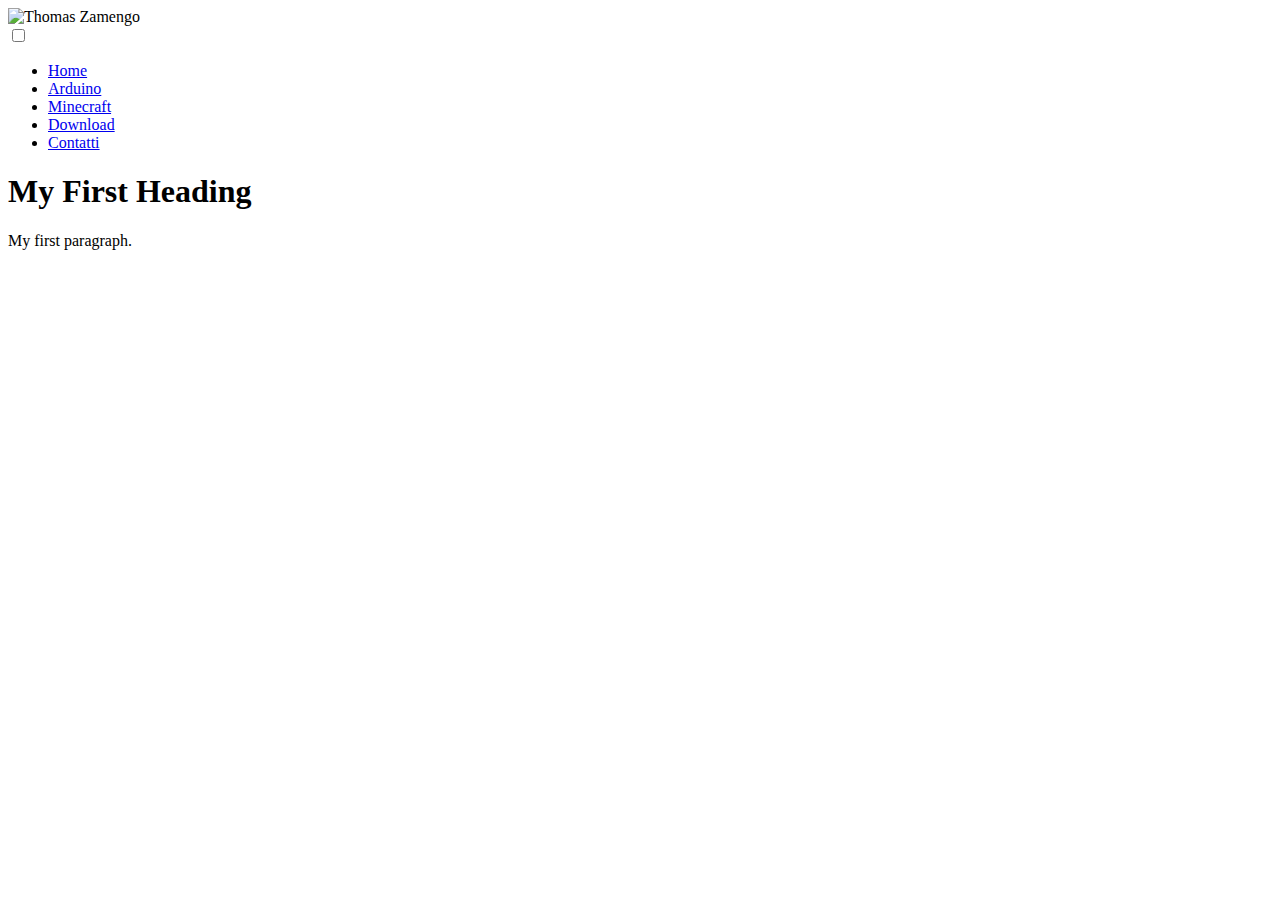
==== Arduino/index.html @ 7f8d3f78 "Update index.html" ====
<!DOCTYPE html>
<html lang="en" dir="ltr">
    <head>
        <meta charset="UTF-8">
        <meta name="descriprion" content="Thomas puzza se non decide che descrizione dar a sto cazzo di sito ">
        <meta name="keywords" content="Thomas Zamengo">
        <meta name="author" content="Salvatore Ismeno,Thomas Zamengo">
        <meta name="viewport" content="widht=device-widht, initial-scale=1">
        <meta name="theme-color" content="#282828">
        <link rel="icon" href="favicon.ico">
        <Title>Thomas Zamengo</Title>
       
       
    
    <meta charset="utf-8">
    <!-- Somehow I got an error, so I comment the title, just uncomment to show -->
    <!-- <title>Responsive Navigation Menu</title> -->
    <link rel="stylesheet" href="../css/style.css">
    <script src="https://kit.fontawesome.com/a076d05399.js"></script>
    <meta name="viewport" content="width=device-width, initial-scale=1.0">



    </head>
<body>
    <nav>
        <div class="logo">
            <img src="images/logo.png" align='left' />
     Thomas Zamengo</div>
  <input type="checkbox" id="click">
        <label for="click" class="menu-btn">
          <i class="fas fa-bars"></i>
        </label>
        <ul>
  <li><a class="active" href="#">Home</a></li>
  <li><a href="/Arduino">Arduino</a></li>
  <li><a href="/Minecraft">Minecraft</a></li>
  <li><a href="/Download">Download</a></li>
  <li><a href="/Contatti">Contatti</a></li>
  </ul>
  </nav>
  
<div>
<p><h1>My First Heading</h1></p>
<p>My first paragraph.</p>
</div>
</body>
</html>
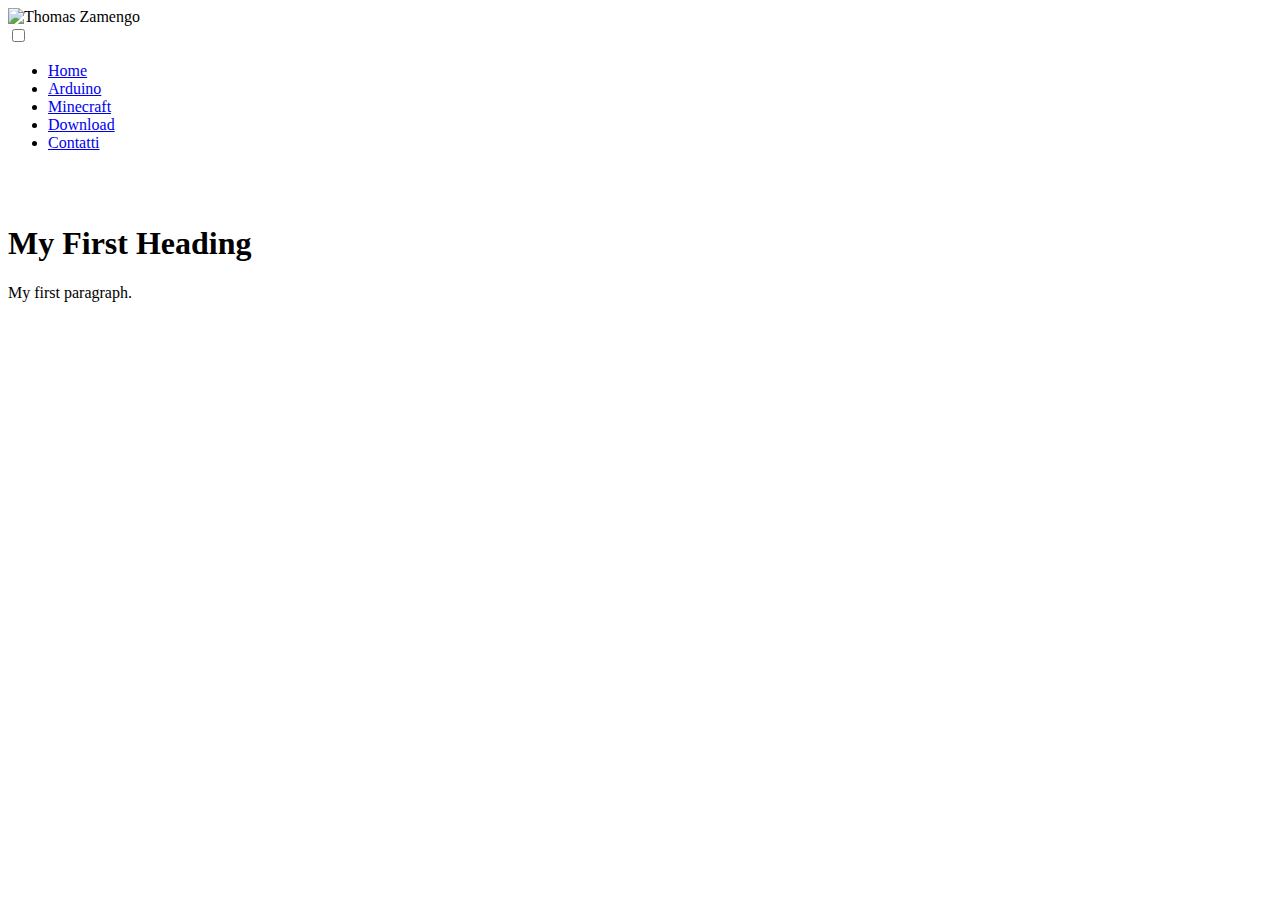
==== commit f7ef9970: "site" ====
--- a/Arduino/index.html
+++ b/Arduino/index.html
@@ -7,7 +7,7 @@
         <meta name="author" content="Salvatore Ismeno,Thomas Zamengo">
         <meta name="viewport" content="widht=device-widht, initial-scale=1">
         <meta name="theme-color" content="#282828">
-        <link rel="icon" href="favicon.ico">
+        <link rel="icon" href="../favicon.ico">
         <Title>Thomas Zamengo</Title>
        
        
@@ -25,21 +25,21 @@
 <body>
     <nav>
         <div class="logo">
-            <img src="images/logo.png" align='left' />
+            <img src="../images/logo.png" align='left' />
      Thomas Zamengo</div>
   <input type="checkbox" id="click">
         <label for="click" class="menu-btn">
           <i class="fas fa-bars"></i>
         </label>
         <ul>
-  <li><a class="active" href="#">Home</a></li>
-  <li><a href="/Arduino">Arduino</a></li>
-  <li><a href="/Minecraft">Minecraft</a></li>
-  <li><a href="/Download">Download</a></li>
-  <li><a href="/Contatti">Contatti</a></li>
+  <li><a href="../index.html">Home</a></li>
+  <li><a class="active" href="../Arduino">Arduino</a></li>
+  <li><a href="../Minecraft">Minecraft</a></li>
+  <li><a href="../Download">Download</a></li>
+  <li><a href="../Contatti">Contatti</a></li>
   </ul>
   </nav>
-  
+  <br /><br />
 <div>
 <p><h1>My First Heading</h1></p>
 <p>My first paragraph.</p>
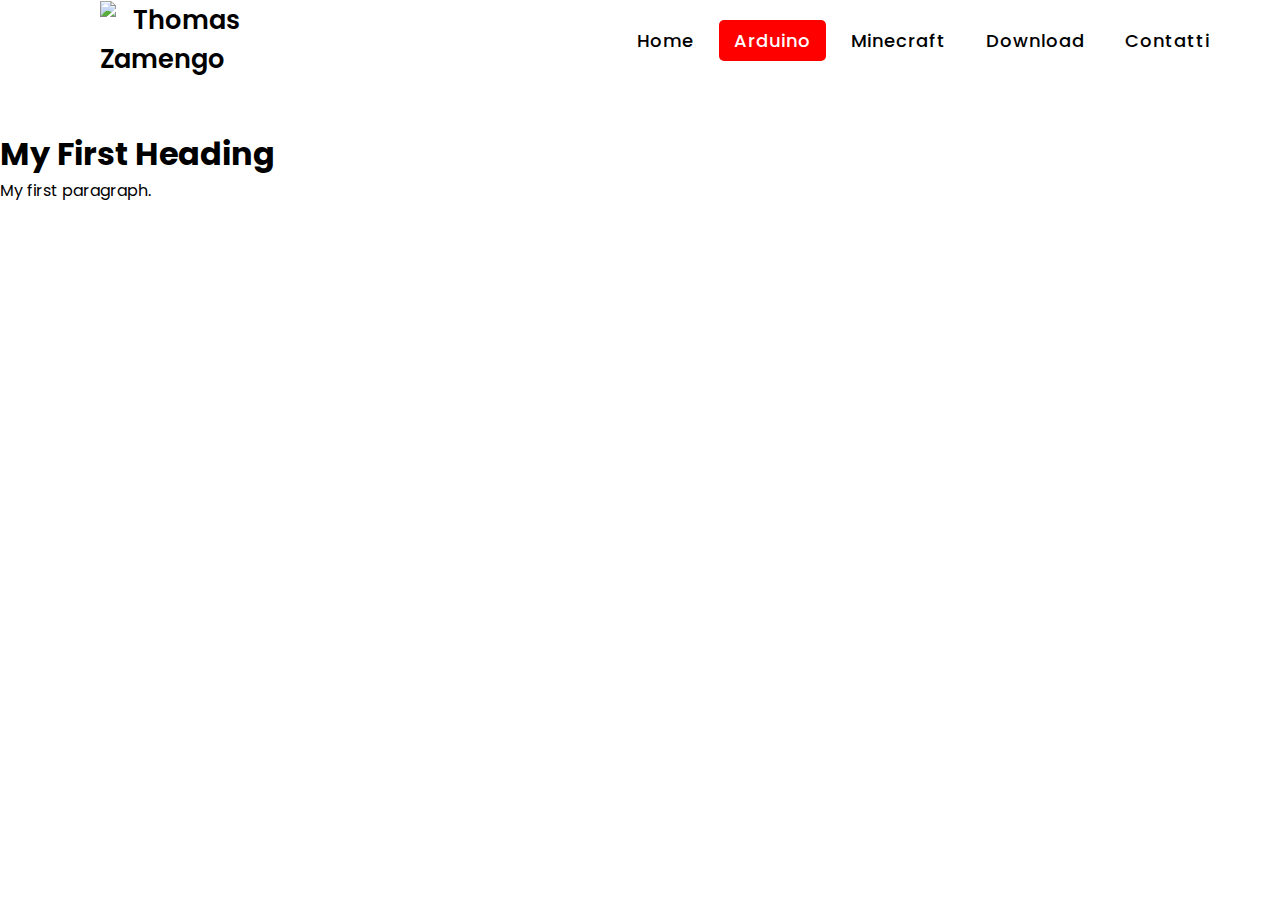
==== commit 6132db47: "site" ====
--- a/Arduino/index.html
+++ b/Arduino/index.html
@@ -25,7 +25,7 @@
 <body>
     <nav>
         <div class="logo">
-            <img src="../images/logo.png" align='left' />
+            <img src="../images/logo.png" align='left' width="13%" height="auto"/>
      Thomas Zamengo</div>
   <input type="checkbox" id="click">
         <label for="click" class="menu-btn">
@@ -40,7 +40,7 @@
   </ul>
   </nav>
   <br /><br />
-<div>
+  <space widht="1000"  type="vertical" height="1000" align="left"></space>
 <p><h1>My First Heading</h1></p>
 <p>My first paragraph.</p>
 </div>
--- a/css/style.css
+++ b/css/style.css
@@ -0,0 +1,131 @@
+@import url('https://fonts.googleapis.com/css?family=Poppins:400,500,600,700&display=swap');
+*{
+  margin: 0;
+  padding: 0;
+  box-sizing: border-box;
+  font-family: 'Poppins', sans-serif;
+} 
+nav{
+  display: flex;
+  height: 80px;
+  width: 100%;
+  background: #1b1b1b00;
+  align-items: center;
+  justify-content: space-between;
+  padding: 0 50px 0 100px;
+  flex-wrap: wrap;
+}
+nav .logo{
+  
+  color: rgb(0, 0, 0);
+  font-size: 35px;
+  font-weight: 600;
+  font-size: 2vw;
+  
+}
+nav ul{
+  display: flex;
+  flex-wrap: wrap;
+  list-style: none;
+}
+nav ul li{
+  margin: 0 5px;
+}
+nav ul li a{
+  color: #000000;
+  text-decoration: none;
+  font-size: 18px;
+  font-weight: 500;
+  padding: 8px 15px;
+  border-radius: 5px;
+  letter-spacing: 1px;
+  transition: all 0.3s ease;
+}
+nav ul li a.active,
+nav ul li a:hover{
+  color: rgb(255, 255, 255);
+  background: rgb(255, 0, 0);
+}
+nav .menu-btn i{
+  color: rgb(0, 0, 0);
+  font-size: 22px;
+  cursor: pointer;
+  display: none;
+}
+input[type="checkbox"]{
+  display: none;
+}
+@media (max-width: 1000px){
+  nav{
+    padding: 0 40px 0 50px;
+  }
+}
+@media (max-width: 920px) {
+  nav .menu-btn i{
+    display: block;
+  }
+  #click:checked ~ .menu-btn i:before{
+    content: "\f00d";
+  }
+  nav ul{
+    position: fixed;
+    top: 120px;
+    left: -100%;
+    background: rgba(255, 255, 255, 0.719);
+    height: 100vh;
+    width: 100%;
+    text-align: center;
+    display: block;
+    transition: all 0.3s ease;
+  
+    
+  }
+  #click:checked ~ ul{
+    left: 0;
+  }
+  nav ul li{
+    width: 100%;
+    margin: 40px 0;
+  }
+  nav ul li a{
+    width: 100%;
+    margin-left: -100%;
+    display: block;
+    font-size: 20px;
+    transition: 0.6s cubic-bezier(0.68, -0.55, 0.265, 1.55);
+  }
+  #click:checked ~ ul li a{
+    margin-left: 0px;
+  }
+  nav ul li a.active{
+    background: red;
+    color: rgb(255, 255, 255);
+    height: 50px;
+    width: 100%;
+    text-align: center;
+    display: block;
+
+    position: fixed;
+    top: 80px;
+    
+    transition: all 0.3s ease;
+    
+    font-weight: 700;
+  }
+}
+.content{
+  position: absolute;
+  top: 60%;
+  left: 50%;
+  transform: translate(-50%, -50%);
+  text-align: center;
+  z-index: -1;
+  width: 100%;
+  padding: 0 30px;
+  color: #1b1b1b;
+  
+}
+.content div{
+  font-size: 40px;
+  font-weight: 700;
+}
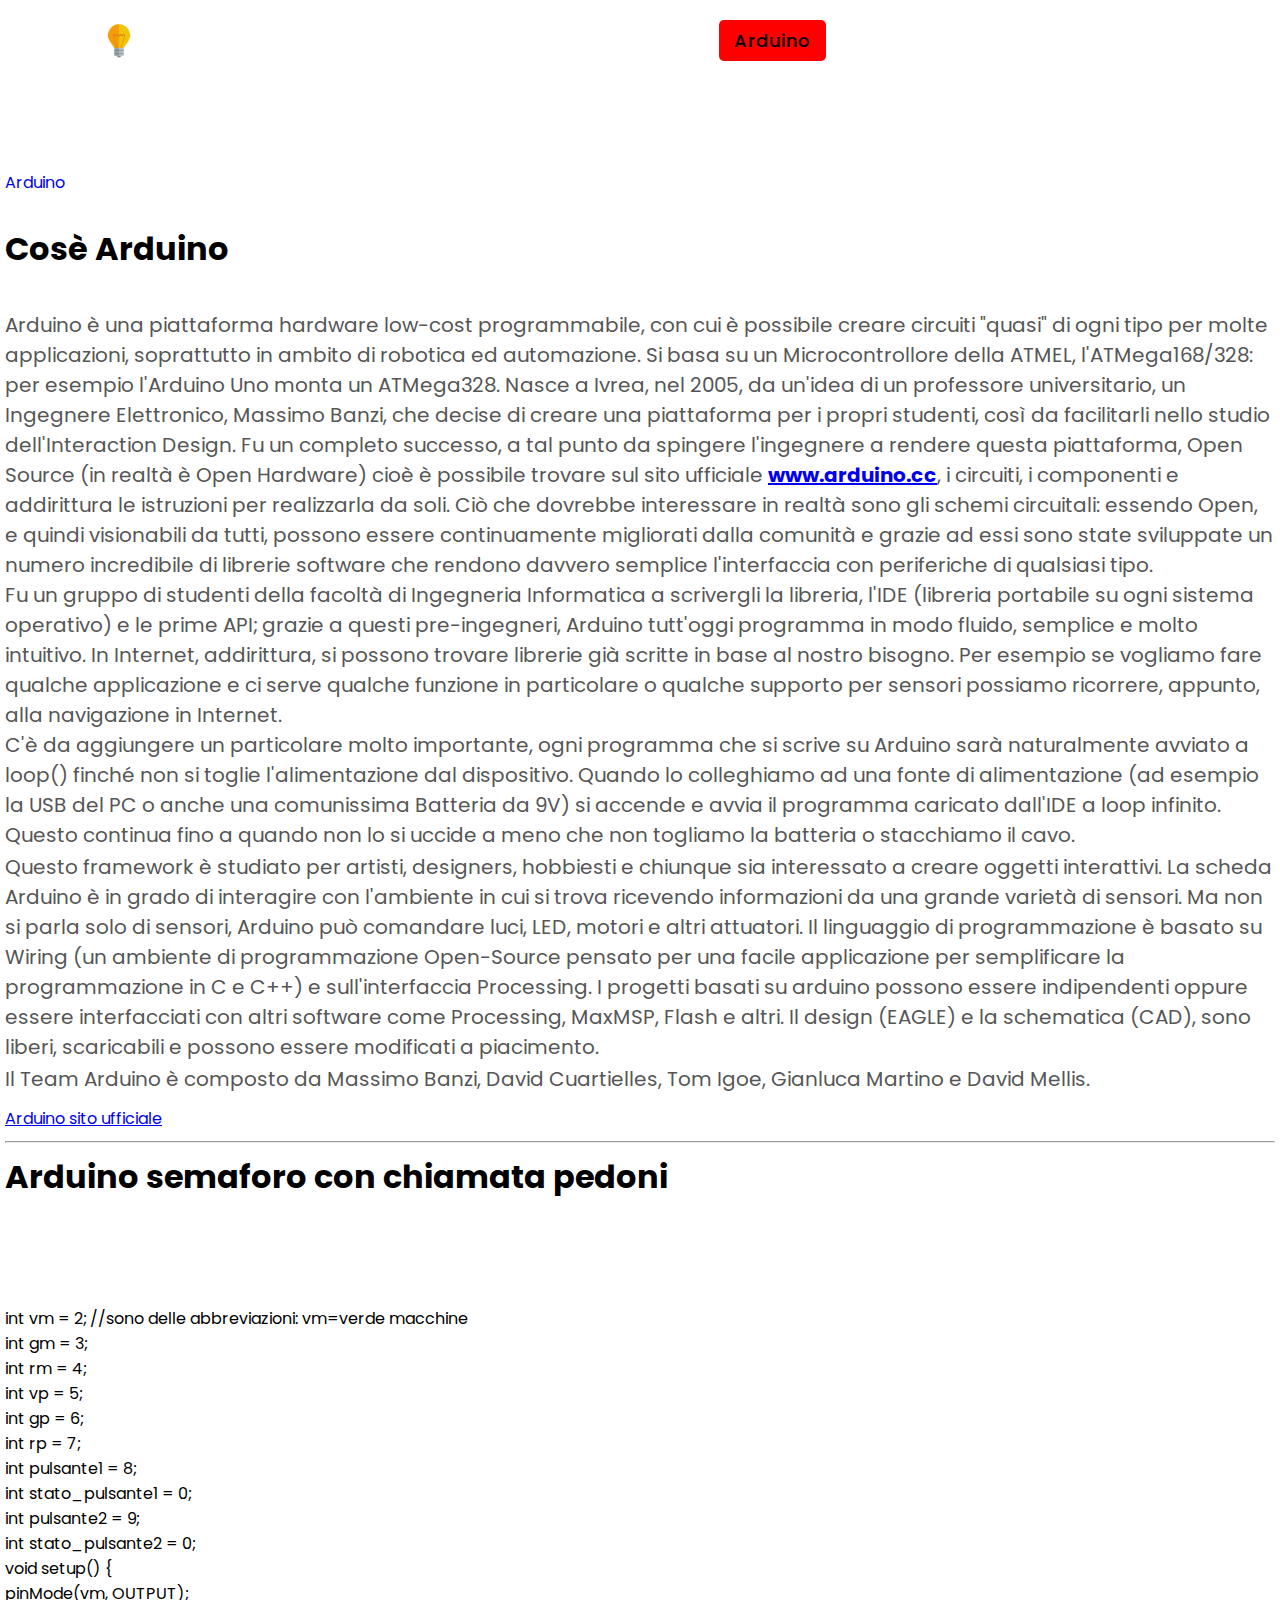
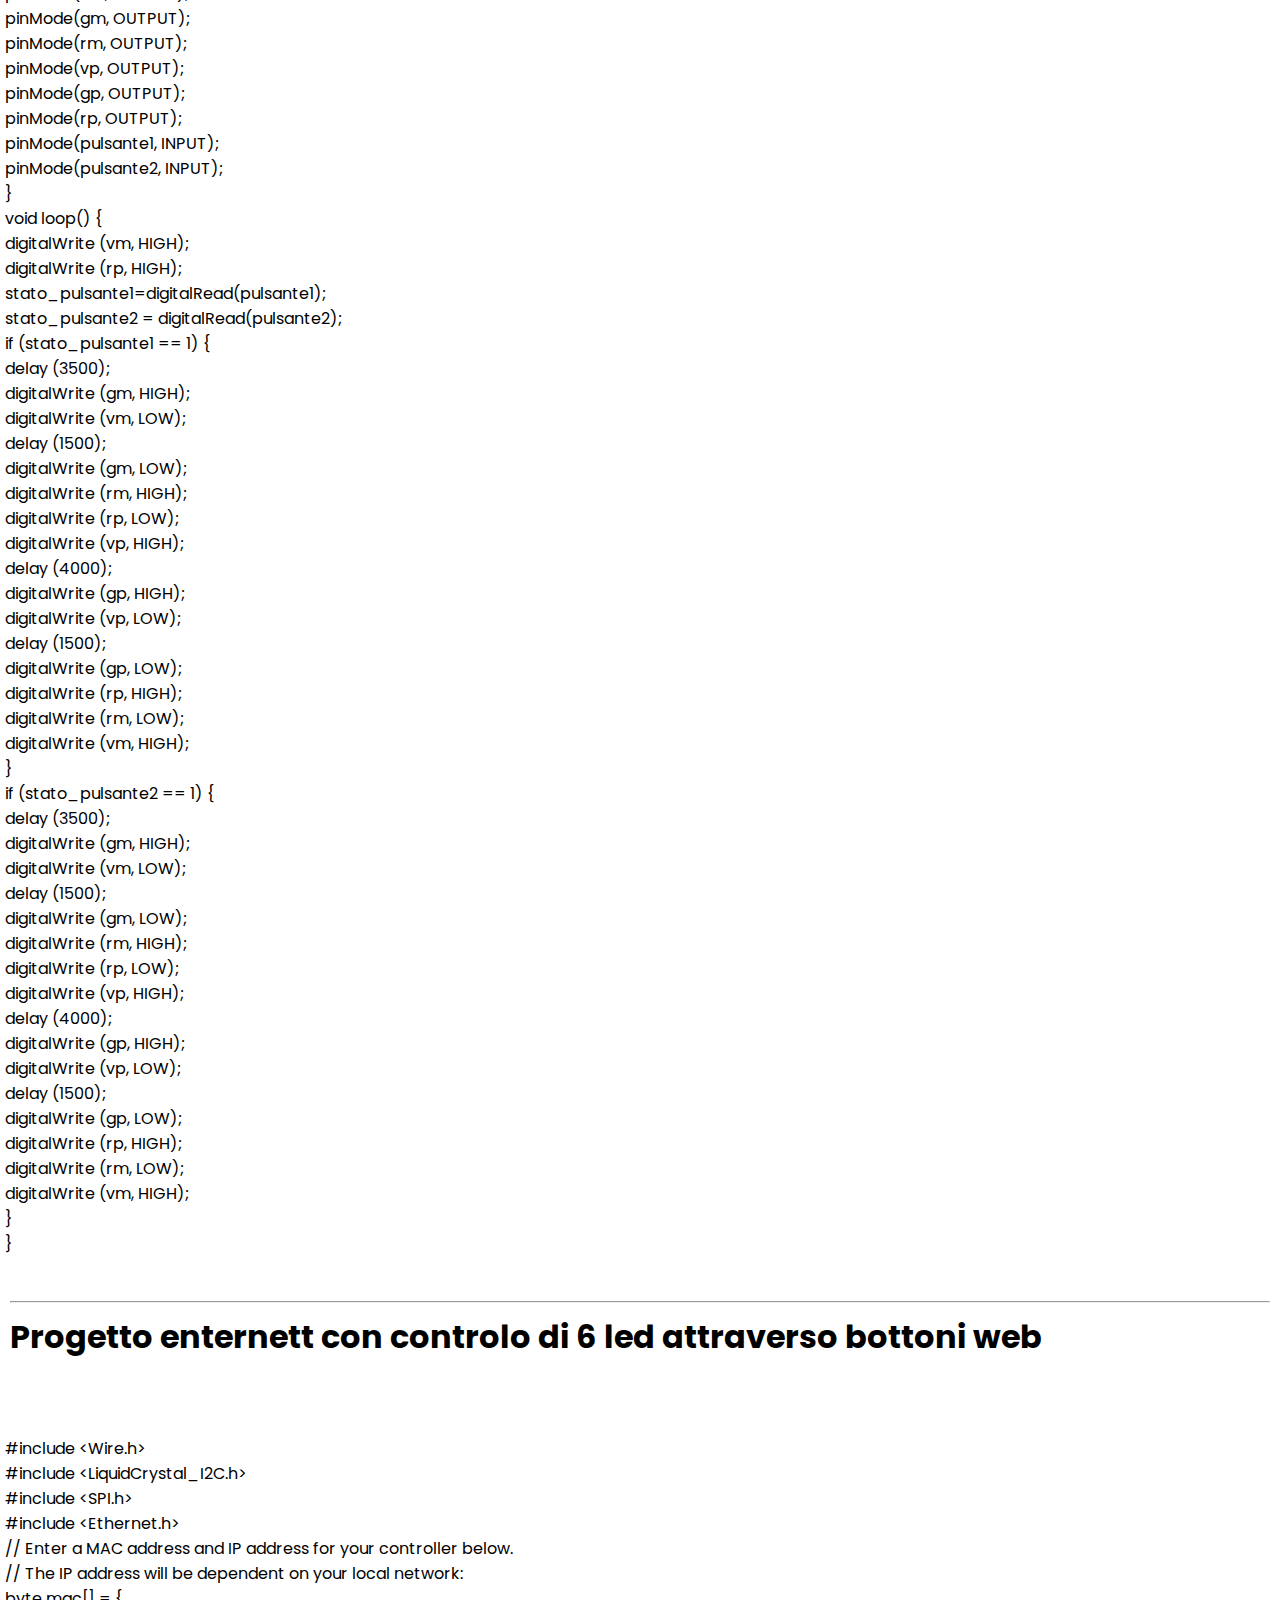
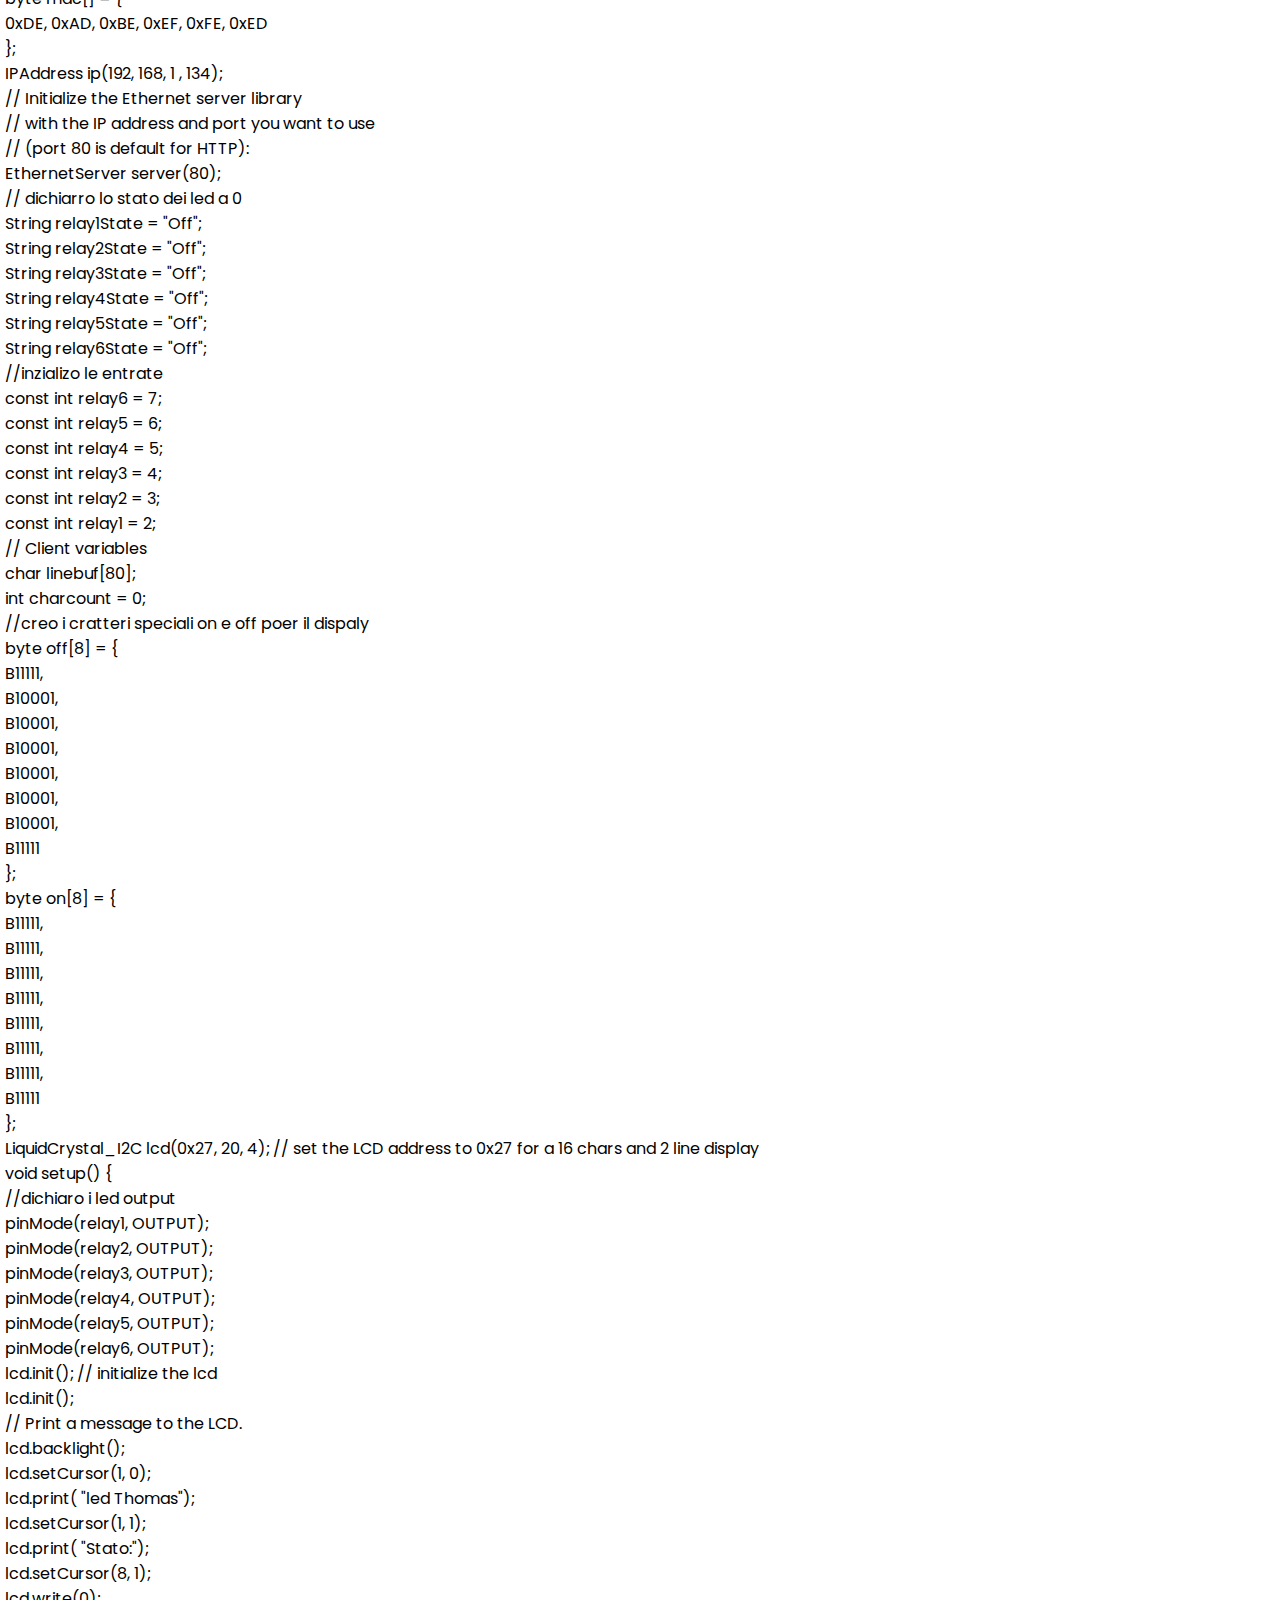
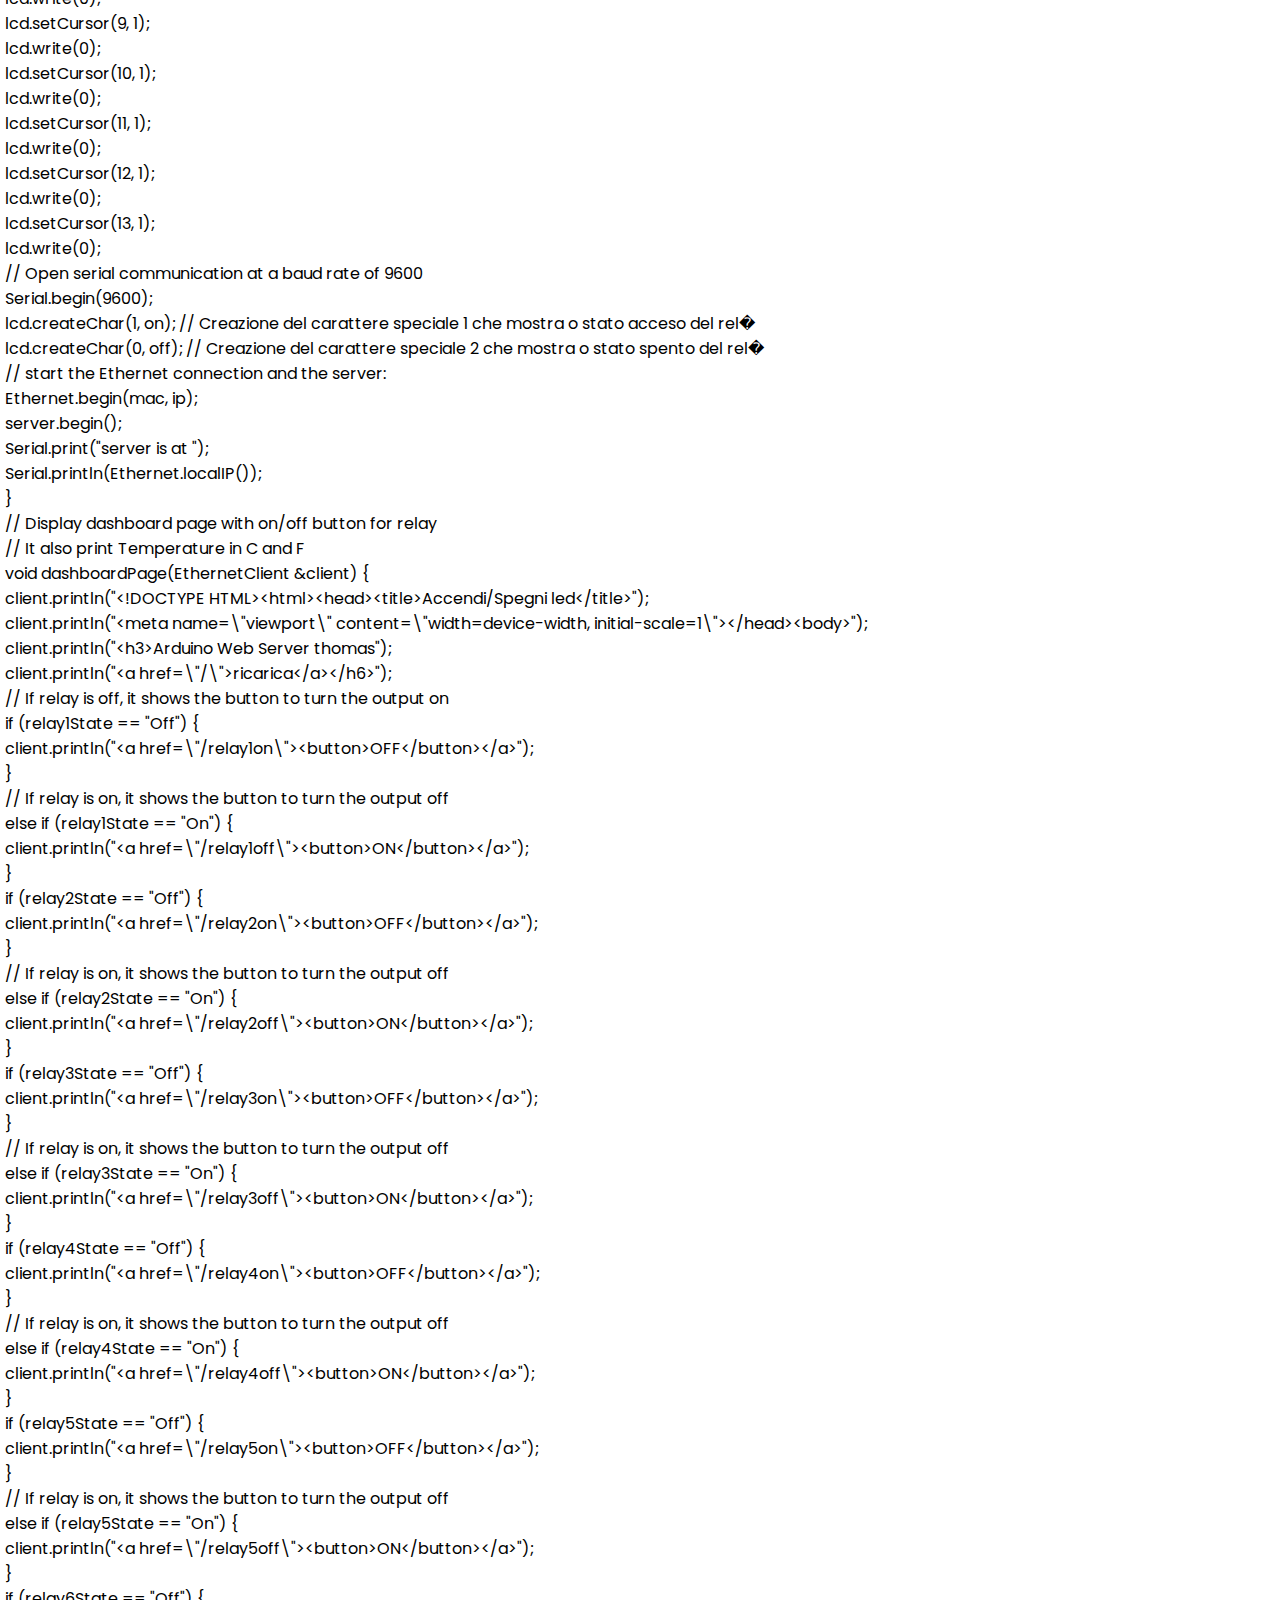
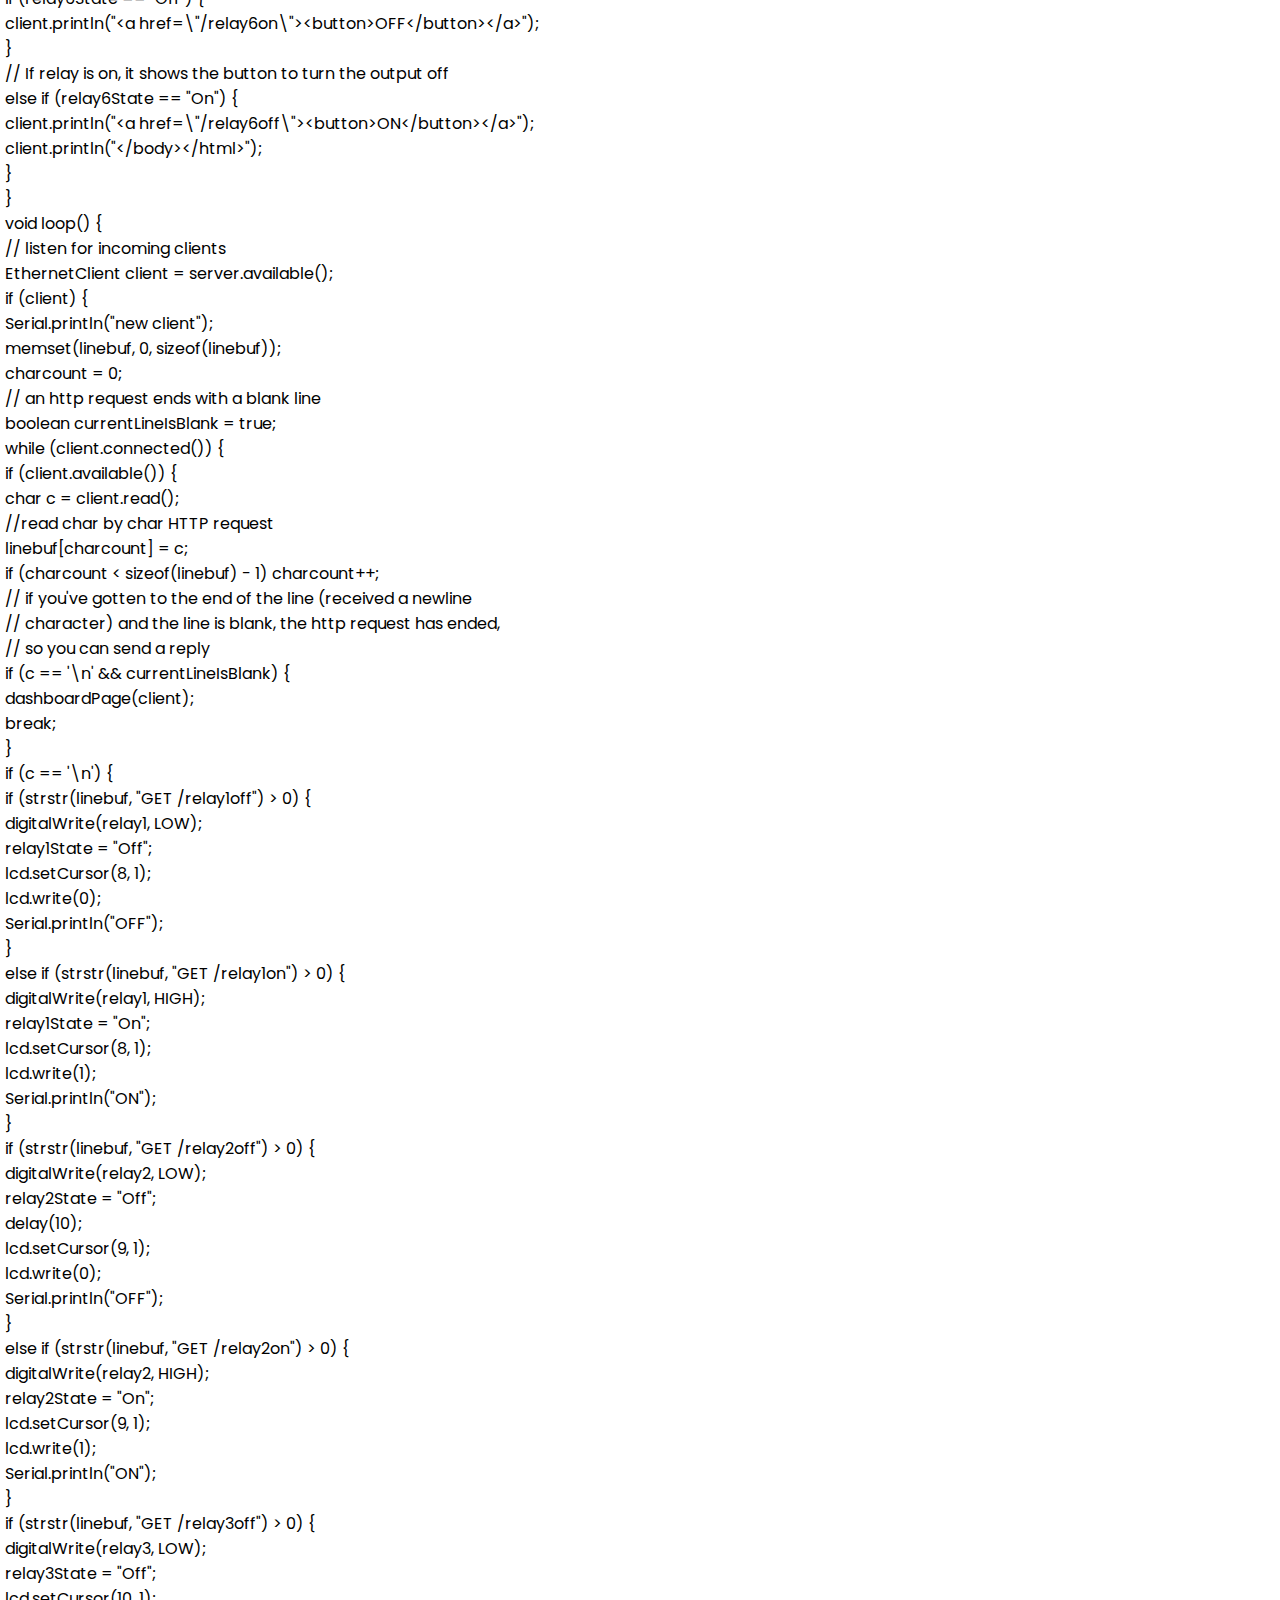
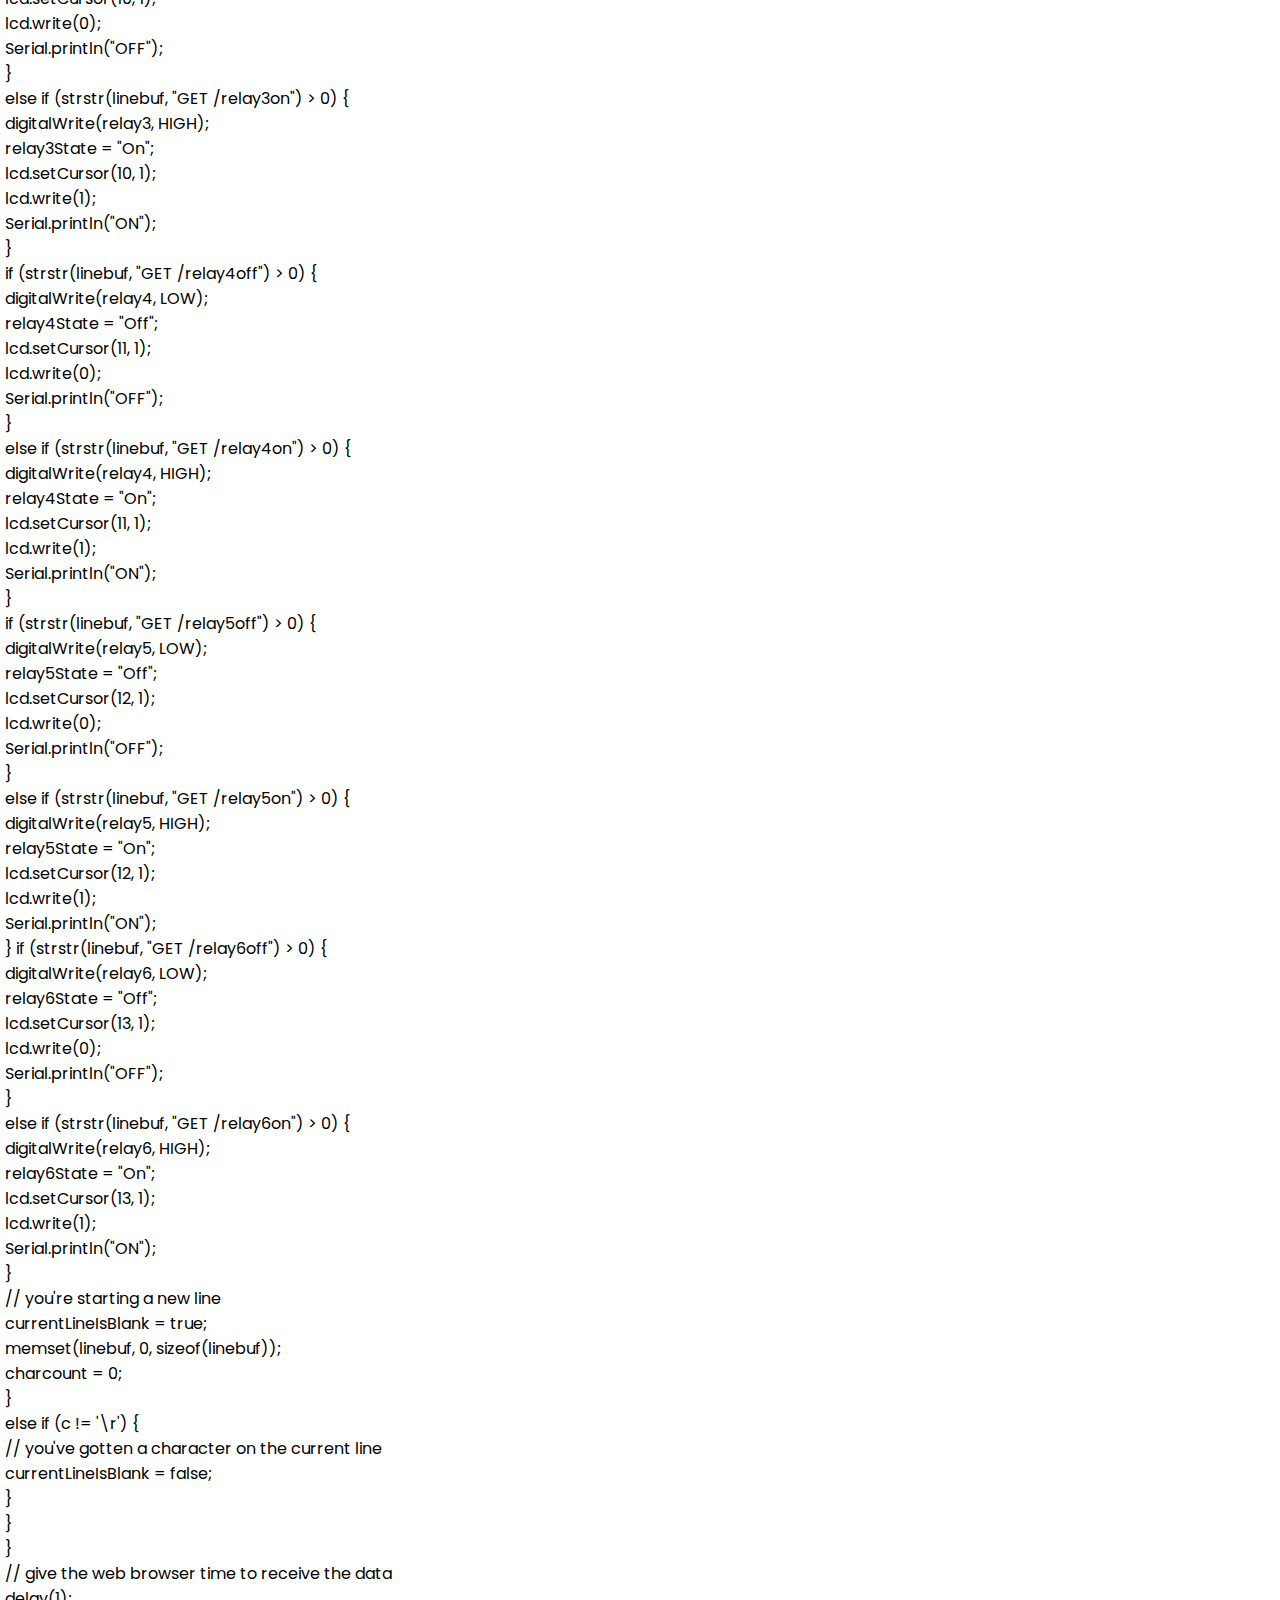
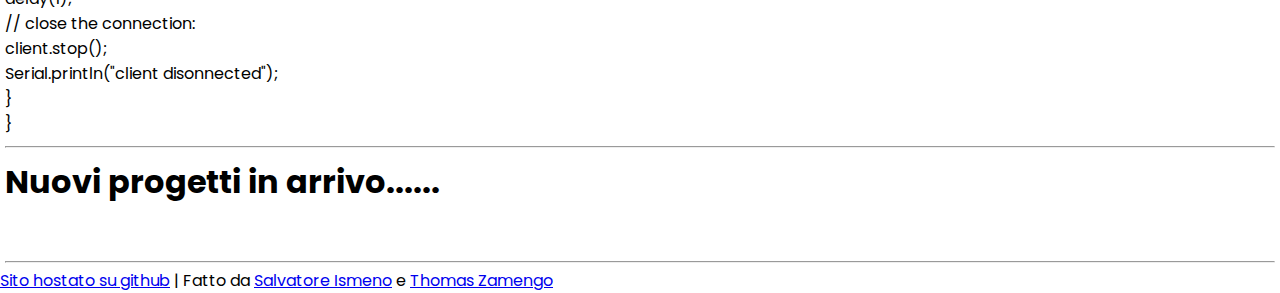
==== commit 16fc6b3b: "site" ====
--- a/Arduino/index.html
+++ b/Arduino/index.html
@@ -2,8 +2,8 @@
 <html lang="en" dir="ltr">
     <head>
         <meta charset="UTF-8">
-        <meta name="descriprion" content="Thomas puzza se non decide che descrizione dar a sto cazzo di sito ">
-        <meta name="keywords" content="Thomas Zamengo">
+        <meta name="descriprion" content="Thomas puzza se non decide che descrizione dar a sto cazzo di sito">
+        <meta name="keywords" content="Thomas Zamengo,Thomas05,thomas-05,thomaszamengo,Salvatore Ismeno">
         <meta name="author" content="Salvatore Ismeno,Thomas Zamengo">
         <meta name="viewport" content="widht=device-widht, initial-scale=1">
         <meta name="theme-color" content="#282828">
@@ -15,15 +15,386 @@
     <meta charset="utf-8">
     <!-- Somehow I got an error, so I comment the title, just uncomment to show -->
     <!-- <title>Responsive Navigation Menu</title> -->
-    <link rel="stylesheet" href="../css/style.css">
+    <link rel="stylesheet" href="css/style.css">
     <script src="https://kit.fontawesome.com/a076d05399.js"></script>
     <meta name="viewport" content="width=device-width, initial-scale=1.0">
 
 
 
-    </head>
+
+    <!--jimdo start-->
+
+    <meta charset="utf-8"/>
+   <meta name="viewport" content="width=device-width, initial-scale=1"/>
+<meta http-equiv="X-UA-Compatible" content="IE=edge"/>
+<meta name="description" content=""/>
+<meta name="robots" content="index, follow, archive"/>
+<meta property="st:section" content=""/>
+<meta name="twitter:title" content="Cosè Arduino"/>
+<meta name="twitter:description" content="Arduino è una piattaforma hardware low-cost programmabile, con cui è possibile creare circuiti &quot;quasi&quot; di ogni tipo per molte applicazioni, soprattutto in ambito di robotica ed automazione. Si basa su un Microcontrollore della ATMEL, l'ATMega168/328: per esempio l'Arduino Uno monta un ATMega328. Nasce a Ivrea, nel 2005, da un'idea di un professore universitario, un Ingegnere Elettronico, Massimo Banzi, che decise di creare una piattaforma per i propri studenti, così da facilitarli nello studio dell'Interaction Design. Fu un completo successo, a tal punto da spingere l'ingegnere a rendere questa piattaforma, Open Source (in realtà è Open Hardware) cioè è possibile trovare sul sito ufficiale www.arduino.cc, i circuiti, i componenti e addirittura le istruzioni per realizzarla da soli. Ciò che dovrebbe interessare in realtà sono gli schemi circuitali: essendo Open, e quindi visionabili da tutti, possono essere continuamente migliorati dalla comunità e grazie ad essi sono state sviluppate un numero incredibile di librerie software che rendono davvero semplice l'interfaccia con periferiche di qualsiasi tipo. Fu un gruppo di studenti della facoltà di Ingegneria Informatica a scrivergli la libreria, l'IDE (libreria portabile su ogni sistema operativo) e le prime API; grazie a questi pre-ingegneri, Arduino tutt'oggi programma in modo fluido, semplice e molto intuitivo. In Internet, addirittura, si possono trovare librerie già scritte in base al nostro bisogno. Per esempio se vogliamo fare qualche applicazione e ci serve qualche funzione in particolare o qualche supporto per sensori possiamo ricorrere, appunto, alla navigazione in Internet. C'è da aggiungere un particolare molto importante, ogni programma che si scrive su Arduino sarà naturalmente avviato a loop() finché non si toglie l'alimentazione dal dispositivo. Quando lo colleghiamo ad una fonte di alimentazione (ad esempio la USB del PC o anche una comunissima Batteria da 9V) si accende e avvia il programma caricato dall'IDE a loop infinito. Questo continua fino a quando non lo si uccide a meno che non togliamo la batteria o stacchiamo il cavo. Questo framework è studiato per artisti, designers, hobbiesti e chiunque sia interessato a creare oggetti interattivi. La scheda Arduino è in grado di interagire con l'ambiente in cui si trova ricevendo informazioni da una grande varietà di sensori. Ma non si parla solo di sensori, Arduino può comandare luci, LED, motori e altri attuatori. Il linguaggio di programmazione è basato su Wiring (un ambiente di programmazione Open-Source pensato per una facile applicazione per semplificare la programmazione in C e C++) e sull'interfaccia Processing. I progetti basati su arduino possono essere indipendenti oppure essere interfacciati con altri software come Processing, MaxMSP, Flash e altri. Il design (EAGLE) e la schematica (CAD), sono liberi, scaricabili e possono essere modificati a piacimento. Il Team Arduino è composto da Massimo Banzi, David Cuartielles, Tom Igoe, Gianluca Martino e David Mellis."/>
+<meta name="twitter:card" content="summary_large_image"/>
+<meta property="og:title" content="Cosè Arduino"/>
+<meta property="og:description" content="Arduino è una piattaforma hardware low-cost programmabile, con cui è possibile creare circuiti &quot;quasi&quot; di ogni tipo per molte applicazioni, soprattutto in ambito di robotica ed automazione. Si basa su un Microcontrollore della ATMEL, l'ATMega168/328: per esempio l'Arduino Uno monta un ATMega328. Nasce a Ivrea, nel 2005, da un'idea di un professore universitario, un Ingegnere Elettronico, Massimo Banzi, che decise di creare una piattaforma per i propri studenti, così da facilitarli nello studio dell'Interaction Design. Fu un completo successo, a tal punto da spingere l'ingegnere a rendere questa piattaforma, Open Source (in realtà è Open Hardware) cioè è possibile trovare sul sito ufficiale www.arduino.cc, i circuiti, i componenti e addirittura le istruzioni per realizzarla da soli. Ciò che dovrebbe interessare in realtà sono gli schemi circuitali: essendo Open, e quindi visionabili da tutti, possono essere continuamente migliorati dalla comunità e grazie ad essi sono state sviluppate un numero incredibile di librerie software che rendono davvero semplice l'interfaccia con periferiche di qualsiasi tipo. Fu un gruppo di studenti della facoltà di Ingegneria Informatica a scrivergli la libreria, l'IDE (libreria portabile su ogni sistema operativo) e le prime API; grazie a questi pre-ingegneri, Arduino tutt'oggi programma in modo fluido, semplice e molto intuitivo. In Internet, addirittura, si possono trovare librerie già scritte in base al nostro bisogno. Per esempio se vogliamo fare qualche applicazione e ci serve qualche funzione in particolare o qualche supporto per sensori possiamo ricorrere, appunto, alla navigazione in Internet. C'è da aggiungere un particolare molto importante, ogni programma che si scrive su Arduino sarà naturalmente avviato a loop() finché non si toglie l'alimentazione dal dispositivo. Quando lo colleghiamo ad una fonte di alimentazione (ad esempio la USB del PC o anche una comunissima Batteria da 9V) si accende e avvia il programma caricato dall'IDE a loop infinito. Questo continua fino a quando non lo si uccide a meno che non togliamo la batteria o stacchiamo il cavo. Questo framework è studiato per artisti, designers, hobbiesti e chiunque sia interessato a creare oggetti interattivi. La scheda Arduino è in grado di interagire con l'ambiente in cui si trova ricevendo informazioni da una grande varietà di sensori. Ma non si parla solo di sensori, Arduino può comandare luci, LED, motori e altri attuatori. Il linguaggio di programmazione è basato su Wiring (un ambiente di programmazione Open-Source pensato per una facile applicazione per semplificare la programmazione in C e C++) e sull'interfaccia Processing. I progetti basati su arduino possono essere indipendenti oppure essere interfacciati con altri software come Processing, MaxMSP, Flash e altri. Il design (EAGLE) e la schematica (CAD), sono liberi, scaricabili e possono essere modificati a piacimento. Il Team Arduino è composto da Massimo Banzi, David Cuartielles, Tom Igoe, Gianluca Martino e David Mellis."/>
+<meta property="og:type" content="website"/>
+<meta property="og:locale" content="it_IT"/>
+<meta property="og:site_name" content="Benvenuti su thomas-05!"/>
+
+
+        <script src="https://assets.jimstatic.com/ckies.js.2f2ba40710ea5042aa2f.js"></script>
+
+        <script src="https://assets.jimstatic.com/cookieControl.js.8402eb3cce1955d899d4.js"></script>
+    <script>window.CookieControlSet.setToNormal();</script>
+
+    <style>html,body{margin:0}.hidden{display:none}.n{padding:5px}#cc-website-title a {text-decoration: none}.cc-m-image-align-1{text-align:left}.cc-m-image-align-2{text-align:right}.cc-m-image-align-3{text-align:center}</style>
+
+        <link href="https://u.jimcdn.com/cms/o/sc742bc79ebc34cc6/layout/dm_886d243fdb0a73f0de7d0b56215172d9/css/layout.css?t=1552930221" rel="stylesheet" type="text/css" id="jimdo_layout_css"/>
+<script>     /* <![CDATA[ */     /*!  loadCss [c]2014 @scottjehl, Filament Group, Inc.  Licensed MIT */     window.loadCSS = window.loadCss = function(e,n,t){var r,l=window.document,a=l.createElement("link");if(n)r=n;else{var i=(l.body||l.getElementsByTagName("head")[0]).childNodes;r=i[i.length-1]}var o=l.styleSheets;a.rel="stylesheet",a.href=e,a.media="only x",r.parentNode.insertBefore(a,n?r:r.nextSibling);var d=function(e){for(var n=a.href,t=o.length;t--;)if(o[t].href===n)return e.call(a);setTimeout(function(){d(e)})};return a.onloadcssdefined=d,d(function(){a.media=t||"all"}),a};     window.onloadCSS = function(n,o){n.onload=function(){n.onload=null,o&&o.call(n)},"isApplicationInstalled"in navigator&&"onloadcssdefined"in n&&n.onloadcssdefined(o)}     /* ]]> */ </script>     <script>
+// <![CDATA[
+onloadCSS(loadCss('https://assets.jimstatic.com/web.css.ec74bcad89a485bd6a5639535a46c0ba.css') , function() {
+    this.id = 'jimdo_web_css';
+});
+// ]]>
+</script>
+<link href="https://assets.jimstatic.com/web.css.ec74bcad89a485bd6a5639535a46c0ba.css" rel="preload" as="style"/>
+<noscript>
+<link href="https://assets.jimstatic.com/web.css.ec74bcad89a485bd6a5639535a46c0ba.css" rel="stylesheet"/>
+</noscript>
+    <script>
+    //<![CDATA[
+        var jimdoData = {"isTestserver":false,"isLcJimdoCom":false,"isJimdoHelpCenter":false,"isProtectedPage":false,"cstok":"","cacheJsKey":"7e58bd51bfa77569a522fdbdde45cb1546a2d064","cacheCssKey":"7e58bd51bfa77569a522fdbdde45cb1546a2d064","cdnUrl":"https:\/\/assets.jimstatic.com\/","minUrl":"https:\/\/assets.jimstatic.com\/app\/cdn\/min\/file\/","authUrl":"https:\/\/a.jimdo.com\/","webPath":"https:\/\/thomas-05.jimdofree.com\/","appUrl":"https:\/\/a.jimdo.com\/","cmsLanguage":"it_IT","isFreePackage":true,"mobile":false,"isDevkitTemplateUsed":true,"isTemplateResponsive":true,"websiteId":"sc742bc79ebc34cc6","pageId":1417276156,"packageId":1,"shop":{"deliveryTimeTexts":{"1":"consegna in 1-3 giorni ","2":"consegna in 3-5 giorni ","3":"consegna in 5-8 "},"checkoutButtonText":"alla cassa","isReady":false,"currencyFormat":{"pattern":"#,##0.00 \u00a4","convertedPattern":"#,##0.00 $","symbols":{"GROUPING_SEPARATOR":".","DECIMAL_SEPARATOR":",","CURRENCY_SYMBOL":"\u20ac"}},"currencyLocale":"de_DE"},"tr":{"gmap":{"searchNotFound":"L'indirizzo inserito non \u00e8 stato trovato.","routeNotFound":"Non \u00e8 stato possibile calcolare l'itinerario. Forse l'indirizzo di inizio \u00e8 impreciso o troppo lontano dalla meta."},"shop":{"checkoutSubmit":{"next":"Prosegui","wait":"Attendere"},"paypalError":"\u00c8 subentrato un errore. Per favore, riprova!","cartBar":"Carrello ","maintenance":"Questo servizio non \u00e8 al momento raggiungibile. Riprova pi\u00f9 tardi.","addToCartOverlay":{"productInsertedText":"L'articolo \u00e8 stato aggiunto al carrello.","continueShoppingText":"Continua gli acquisti","reloadPageText":"ricarica"},"notReadyText":"Lo shop non \u00e8 ancora completo.","numLeftText":"Non ci sono pi\u00f9 di {:num} esemplari di questo articolo a disposizione.","oneLeftText":"Solo un esemplare di questo prodotto \u00e8 ancora disponibile."},"common":{"timeout":"\u00c8 subentrato un errore. L'azione \u00e8 stata interrotta. Per favore riprova pi\u00f9 tardi."},"form":{"badRequest":"\u00c8 subentrato un errore. La voce non \u00e8 stata inserita. Riprova!"}},"jQuery":"jimdoGen002","isJimdoMobileApp":false,"bgConfig":{"id":38665056,"type":"picture","options":{"fixed":true},"images":[{"id":5026778056,"url":"https:\/\/image.jimcdn.com\/app\/cms\/image\/transf\/none\/path\/sc742bc79ebc34cc6\/backgroundarea\/i6db5887d1fdfc1b3\/version\/1552927703\/image.jpg"}]},"bgFullscreen":true,"responsiveBreakpointLandscape":767,"responsiveBreakpointPortrait":480,"copyableHeadlineLinks":false,"tocGeneration":false,"googlemapsConsoleKey":false,"loggingForAnalytics":false,"loggingForPredefinedPages":false,"isFacebookPixelIdEnabled":false,"userAccountId":"e94f7173-68eb-4298-95ee-e71bdc989ef6"};
+    // ]]>
+</script>
+
+     <script> (function(window) { 'use strict'; var regBuff = window.__regModuleBuffer = []; var regModuleBuffer = function() { var args = [].slice.call(arguments); regBuff.push(args); }; if (!window.regModule) { window.regModule = regModuleBuffer; } })(window); </script>
+    <script src="https://assets.jimstatic.com/web.js.d18a1736bab11baa99eb.js" async="true"></script>
+<meta name="viewport" content="width=device-width, initial-scale=1"/>
+
+<style>
+/* <![CDATA[ */
+.switch {
+  position: relative;
+  display: inline-block;
+  width: 60px;
+  height: 34px;
+}
+
+.switch input { 
+  opacity: 0;
+  width: 0;
+  height: 0;
+}
+
+.slider {
+  position: absolute;
+  cursor: pointer;
+  top: 0;
+  left: 0;
+  right: 0;
+  bottom: 0;
+  background-color: #ccc;
+  -webkit-transition: .4s;
+  transition: .4s;
+}
+
+.slider:before {
+  position: absolute;
+  content: "";
+  height: 26px;
+  width: 26px;
+  left: 4px;
+  bottom: 4px;
+  background-color: white;
+  -webkit-transition: .4s;
+  transition: .4s;
+}
+
+input:checked + .slider {
+  background-color: #2196F3;
+}
+
+input:focus + .slider {
+  box-shadow: 0 0 1px #2196F3;
+}
+
+input:checked + .slider:before {
+  -webkit-transform: translateX(26px);
+  -ms-transform: translateX(26px);
+  transform: translateX(26px);
+}
+
+/* Rounded sliders */
+.slider.round {
+  border-radius: 34px;
+}
+
+.slider.round:before {
+  border-radius: 50%;
+}
+/*]]>*/
+</style>
+
+<script>
+//<![CDATA[
+(function(w,d,s,l,i){w[l]=w[l]||[];w[l].push({'gtm.start':
+new Date().getTime(),event:'gtm.js'});var f=d.getElementsByTagName(s)[0],
+j=d.createElement(s),dl=l!='dataLayer'?'&l='+l:'';j.async=true;j.src=
+'https://www.googletagmanager.com/gtm.js?id='+i+dl;f.parentNode.insertBefore(j,f);
+})(window,document,'script','dataLayer','GTM-WDBL3P');
+// ]]>
+</script>    
+
+    <meta charset="utf-8"/>
+   
+
+
+  
+
+        <script src="https://assets.jimstatic.com/ckies.js.2f2ba40710ea5042aa2f.js"></script>
+
+        <script src="https://assets.jimstatic.com/cookieControl.js.8402eb3cce1955d899d4.js"></script>
+    <script>window.CookieControlSet.setToNormal();</script>
+
+    <style>html,body{margin:0}.hidden{display:none}.n{padding:5px}#cc-website-title a {text-decoration: none}.cc-m-image-align-1{text-align:left}.cc-m-image-align-2{text-align:right}.cc-m-image-align-3{text-align:center}</style>
+
+        <link href="https://u.jimcdn.com/cms/o/sc742bc79ebc34cc6/layout/dm_886d243fdb0a73f0de7d0b56215172d9/css/layout.css?t=1552930221" rel="stylesheet" type="text/css" id="jimdo_layout_css"/>
+<script>     /* <![CDATA[ */     /*!  loadCss [c]2014 @scottjehl, Filament Group, Inc.  Licensed MIT */     window.loadCSS = window.loadCss = function(e,n,t){var r,l=window.document,a=l.createElement("link");if(n)r=n;else{var i=(l.body||l.getElementsByTagName("head")[0]).childNodes;r=i[i.length-1]}var o=l.styleSheets;a.rel="stylesheet",a.href=e,a.media="only x",r.parentNode.insertBefore(a,n?r:r.nextSibling);var d=function(e){for(var n=a.href,t=o.length;t--;)if(o[t].href===n)return e.call(a);setTimeout(function(){d(e)})};return a.onloadcssdefined=d,d(function(){a.media=t||"all"}),a};     window.onloadCSS = function(n,o){n.onload=function(){n.onload=null,o&&o.call(n)},"isApplicationInstalled"in navigator&&"onloadcssdefined"in n&&n.onloadcssdefined(o)}     /* ]]> */ </script>     <script>
+// <![CDATA[
+onloadCSS(loadCss('https://assets.jimstatic.com/web.css.ec74bcad89a485bd6a5639535a46c0ba.css') , function() {
+    this.id = 'jimdo_web_css';
+});
+// ]]>
+</script>
+<link href="https://assets.jimstatic.com/web.css.ec74bcad89a485bd6a5639535a46c0ba.css" rel="preload" as="style"/>
+<noscript>
+<link href="https://assets.jimstatic.com/web.css.ec74bcad89a485bd6a5639535a46c0ba.css" rel="stylesheet"/>
+</noscript>
+    <script>
+    //<![CDATA[
+        var jimdoData = {"isTestserver":false,"isLcJimdoCom":false,"isJimdoHelpCenter":false,"isProtectedPage":false,"cstok":"","cacheJsKey":"6f721f7f04ff7d3bd842fbf1bf1c522b3de58b5c","cacheCssKey":"6f721f7f04ff7d3bd842fbf1bf1c522b3de58b5c","cdnUrl":"https:\/\/assets.jimstatic.com\/","minUrl":"https:\/\/assets.jimstatic.com\/app\/cdn\/min\/file\/","authUrl":"https:\/\/a.jimdo.com\/","webPath":"https:\/\/thomas-05.jimdofree.com\/","appUrl":"https:\/\/a.jimdo.com\/","cmsLanguage":"it_IT","isFreePackage":true,"mobile":false,"isDevkitTemplateUsed":true,"isTemplateResponsive":true,"websiteId":"sc742bc79ebc34cc6","pageId":1417134056,"packageId":1,"shop":{"deliveryTimeTexts":{"1":"consegna in 1-3 giorni ","2":"consegna in 3-5 giorni ","3":"consegna in 5-8 "},"checkoutButtonText":"alla cassa","isReady":false,"currencyFormat":{"pattern":"#,##0.00 \u00a4","convertedPattern":"#,##0.00 $","symbols":{"GROUPING_SEPARATOR":".","DECIMAL_SEPARATOR":",","CURRENCY_SYMBOL":"\u20ac"}},"currencyLocale":"de_DE"},"tr":{"gmap":{"searchNotFound":"L'indirizzo inserito non \u00e8 stato trovato.","routeNotFound":"Non \u00e8 stato possibile calcolare l'itinerario. Forse l'indirizzo di inizio \u00e8 impreciso o troppo lontano dalla meta."},"shop":{"checkoutSubmit":{"next":"Prosegui","wait":"Attendere"},"paypalError":"\u00c8 subentrato un errore. Per favore, riprova!","cartBar":"Carrello ","maintenance":"Questo servizio non \u00e8 al momento raggiungibile. Riprova pi\u00f9 tardi.","addToCartOverlay":{"productInsertedText":"L'articolo \u00e8 stato aggiunto al carrello.","continueShoppingText":"Continua gli acquisti","reloadPageText":"ricarica"},"notReadyText":"Lo shop non \u00e8 ancora completo.","numLeftText":"Non ci sono pi\u00f9 di {:num} esemplari di questo articolo a disposizione.","oneLeftText":"Solo un esemplare di questo prodotto \u00e8 ancora disponibile."},"common":{"timeout":"\u00c8 subentrato un errore. L'azione \u00e8 stata interrotta. Per favore riprova pi\u00f9 tardi."},"form":{"badRequest":"\u00c8 subentrato un errore. La voce non \u00e8 stata inserita. Riprova!"}},"jQuery":"jimdoGen002","isJimdoMobileApp":false,"bgConfig":{"id":38666456,"type":"slideshow","options":{"fixed":true,"speed":0},"images":[{"id":5026791756,"url":"https:\/\/image.jimcdn.com\/app\/cms\/image\/transf\/none\/path\/sc742bc79ebc34cc6\/backgroundarea\/i394588bda7c7b42f\/version\/1552929819\/image.jpg"}]},"bgFullscreen":true,"responsiveBreakpointLandscape":767,"responsiveBreakpointPortrait":480,"copyableHeadlineLinks":false,"tocGeneration":false,"googlemapsConsoleKey":false,"loggingForAnalytics":false,"loggingForPredefinedPages":false,"isFacebookPixelIdEnabled":false,"userAccountId":"e94f7173-68eb-4298-95ee-e71bdc989ef6"};
+    // ]]>
+</script>
+
+     <script> (function(window) { 'use strict'; var regBuff = window.__regModuleBuffer = []; var regModuleBuffer = function() { var args = [].slice.call(arguments); regBuff.push(args); }; if (!window.regModule) { window.regModule = regModuleBuffer; } })(window); </script>
+    <script src="https://assets.jimstatic.com/web.js.d18a1736bab11baa99eb.js" async="true"></script>
+<meta name="viewport" content="width=device-width, initial-scale=1"/>
+
+<style>
+@import url('https://fonts.googleapis.com/css?family=Poppins:400,500,600,700&display=swap');
+*{
+  margin: 0;
+  padding: 0;
+  box-sizing: border-box;
+  font-family: 'Poppins', sans-serif;
+} 
+nav{
+  display: flex;
+  height: 80px;
+  width: 100%;
+  background: #1b1b1b00;
+  align-items: center;
+  justify-content: space-between;
+  padding: 0 50px 0 100px;
+  flex-wrap: wrap;
+}
+nav .logo{
+  
+  color: rgb(255, 255, 255);
+  font-size: 35px;
+  font-weight: 600;
+  font-size: 2vw;
+  
+}
+nav ul{
+  display: flex;
+  flex-wrap: wrap;
+  list-style: none;
+}
+nav ul li{
+  margin: 0 5px;
+}
+nav ul li a{
+  color: #ffffff;
+  text-decoration: none;
+  font-size: 18px;
+  font-weight: 500;
+  padding: 8px 15px;
+  border-radius: 5px;
+  letter-spacing: 1px;
+  transition: all 0.3s ease;
+}
+nav ul li a.active,
+nav ul li a:hover{
+  color: rgb(0, 0, 0);
+  background: rgb(255, 0, 0);
+}
+nav .menu-btn i{
+  color: rgb(0, 0, 0);
+  font-size: 22px;
+  cursor: pointer;
+  display: none;
+}
+input[type="checkbox"]{
+  display: none;
+}
+@media (max-width: 1000px){
+  nav{
+    padding: 0 40px 0 50px;
+  }
+}
+@media (max-width: 920px) {
+  nav .menu-btn i{
+    display: block;
+  }
+  #click:checked ~ .menu-btn i:before{
+    content: "\f00d";
+  }
+  nav ul{
+    z-index: 10;
+    position: fixed;
+    top: 120px;
+    left: -100%;
+    background: rgba(255, 255, 255, 0.719);
+    height: 100vh;
+    width: 100%;
+    text-align: center;
+    display: block;
+    transition: all 0.3s ease;
+  
+    
+  }
+  #click:checked ~ ul{
+    left: 0;
+  }
+  nav ul li{
+    width: 100%;
+    margin: 40px 0;
+  }
+  nav ul li a{
+    width: 100%;
+    margin-left: -100%;
+    display: block;
+    font-size: 20px;
+    transition: 0.6s cubic-bezier(0.68, -0.55, 0.265, 1.55);
+  }
+  #click:checked ~ ul li a{
+    margin-left: 0px;
+  }
+  nav ul li a.active{
+    z-index: 10;
+    background: red;
+    color: rgb(255, 255, 255);
+    height: 50px;
+    width: 100%;
+    text-align: center;
+    display: block;
+
+    position: fixed;
+    top: 80px;
+    
+    transition: all 0.3s ease;
+    
+    font-weight: 700;
+  }
+}
+.content{
+  position: absolute;
+  top: 60%;
+  left: 50%;
+  transform: translate(-50%, -50%);
+  text-align: center;
+  z-index: -1;
+  width: 100%;
+  padding: 0 30px;
+  color: #1b1b1b;
+  
+}
+.content div{
+  font-size: 40px;
+  font-weight: 700;
+}
+
+/* jimdo stylesheet
+/* <![CDATA[ */
+.switch {
+  position: relative;
+  display: inline-block;
+  width: 60px;
+  height: 34px;
+}
+
+.switch input { 
+  opacity: 0;
+  width: 0;
+  height: 0;
+}
+
+.slider {
+  position: absolute;
+  cursor: pointer;
+  top: 0;
+  left: 0;
+  right: 0;
+  bottom: 0;
+  background-color: #ccc;
+  -webkit-transition: .4s;
+  transition: .4s;
+}
+
+.slider:before {
+  position: absolute;
+  content: "";
+  height: 26px;
+  width: 26px;
+  left: 4px;
+  bottom: 4px;
+  background-color: white;
+  -webkit-transition: .4s;
+  transition: .4s;
+}
+
+input:checked + .slider {
+  background-color: #2196F3;
+}
+
+input:focus + .slider {
+  box-shadow: 0 0 1px #2196F3;
+}
+
+input:checked + .slider:before {
+  -webkit-transform: translateX(26px);
+  -ms-transform: translateX(26px);
+  transform: translateX(26px);
+}
+
+/* Rounded sliders */
+.slider.round {
+  border-radius: 34px;
+}
+
+.slider.round:before {
+  border-radius: 50%;
+}
+/*]]>*/
+/* jimdo stop */
+</style>
+
+<script>
+//<![CDATA[
+(function(w,d,s,l,i){w[l]=w[l]||[];w[l].push({'gtm.start':
+new Date().getTime(),event:'gtm.js'});var f=d.getElementsByTagName(s)[0],
+j=d.createElement(s),dl=l!='dataLayer'?'&l='+l:'';j.async=true;j.src=
+'https://www.googletagmanager.com/gtm.js?id='+i+dl;f.parentNode.insertBefore(j,f);
+})(window,document,'script','dataLayer','GTM-WDBL3P');
+// ]]>
+</script>   
+
+    <!--jimndo end-->
+
+</head>
 <body>
-    <nav>
+    <div>
+    <nav >
+        
         <div class="logo">
             <img src="../images/logo.png" align='left' width="13%" height="auto"/>
      Thomas Zamengo</div>
@@ -32,17 +403,1670 @@
           <i class="fas fa-bars"></i>
         </label>
         <ul>
-  <li><a href="../index.html">Home</a></li>
-  <li><a class="active" href="../Arduino">Arduino</a></li>
-  <li><a href="../Minecraft">Minecraft</a></li>
-  <li><a href="../Download">Download</a></li>
-  <li><a href="../Contatti">Contatti</a></li>
+  <li><a href="../">Home</a></li>
+  <li><a class="active" href="/Arduino">Arduino</a></li>
+  <li><a href="/Minecraft">Minecraft</a></li>
+  <li><a href="/Download">Download</a></li>
+  <li><a href="/Contatti">Contatti</a></li>
   </ul>
+        
   </nav>
-  <br /><br />
-  <space widht="1000"  type="vertical" height="1000" align="left"></space>
-<p><h1>My First Heading</h1></p>
-<p>My first paragraph.</p>
+  </div>
+  <br />
+    
+    
+    
+  <br />
+<!--jimdo start-->
+  <div id="cc-inner" class="cc-content-parent">
+    <!-- _main-sass -->
+    <input type="checkbox" id="jtpl-navigation__checkbox" class="jtpl-navigation__checkbox"/><div class="jtpl-main cc-content-parent">
+  
+      <!-- _background-area.sass -->
+      <div class="jtpl-background-area" background-area="fullscreen"></div>
+      <!-- END _background-area.sass -->
+  
+      <!-- _cart.sass -->
+      <div class="jtpl-cart">
+        
+      </div>
+      <!-- END _cart.sass -->
+  
+      <!-- _header.sass -->
+      <div class="jtpl-header" background-area="stripe" background-area-default="">
+        <header class="jtpl-header__inner"><div class="jtpl-logo">
+            <div id="cc-website-logo" class="cc-single-module-element"><div id="cc-m-7861837456" class="j-module n j-imageSubtitle"><div class="cc-m-image-container" ><figure class="cc-imagewrapper cc-m-image-align-3">
+  <a href="index.html" target="_self"><img href="/images/lampadahomepage.png" sizes="(min-width: 300px) 300px, 100vw" id="cc-m-imagesubtitle-image-7861837456"  src="https://image.jimcdn.com/app/cms/image/transf/none/path/sc742bc79ebc34cc6/image/ifa3fd4f702b87870/version/1552918708/image.png" alt="" class="" data-src-width="300" data-src-height="300" data-src="https://image.jimcdn.com/app/cms/image/transf/none/path/sc742bc79ebc34cc6/image/ifa3fd4f702b87870/version/1552918708/image.png" data-image-id="5026677456"/></a>    
+  
+  </figure>
+  </div>
+  <div class="cc-clear"></div>
+  <script id="cc-m-reg-7861837456">// <![CDATA[
+  
+      window.regModule("module_imageSubtitle", {"data":{"imageExists":true,"hyperlink":"","hyperlink_target":"_blank","hyperlinkAsString":"","pinterest":"0","id":7861837456,"widthEqualsContent":"0","resizeWidth":300,"resizeHeight":300},"id":7861837456});
+  // ]]>
+  </script></div></div>
+          </div>
+          <div class="jtpl-title">
+            <div id="cc-website-title" class="cc-single-module-element"><div id="cc-m-7860536456" class="j-module n j-header"><a href="https://thomas-05.tk"><span class="cc-within-single-module-element j-website-title-content" id="cc-m-header-7860536456">Arduino</span></a></div></div>
+          </div>
+        </header>
+  </div>
+   
+      <!-- _content.sass -->
+      <div class="jtpl-content content-options cc-content-parent">
+        <div class="jtpl-content__inner cc-content-parent">
+          <div id="content_area" data-container="content"><div id="content_start"></div>
+          
+   <div class="cc-m-spacer" style="height: 20px;">
+      
+  </div>
+  
+  <body class="body cc-page j-m-gallery-styles j-m-video-styles j-m-hr-styles j-m-header-styles j-m-text-styles j-m-emotionheader-styles j-m-htmlCode-styles j-m-rss-styles j-m-form-styles-disabled j-m-table-styles j-m-textWithImage-styles j-m-downloadDocument-styles j-m-imageSubtitle-styles j-m-flickr-styles j-m-googlemaps-styles j-m-blogSelection-styles-disabled j-m-comment-styles-disabled j-m-jimdo-styles j-m-profile-styles j-m-guestbook-styles j-m-promotion-styles j-m-twitter-styles j-m-hgrid-styles j-m-shoppingcart-styles j-m-catalog-styles j-m-product-styles-disabled j-m-facebook-styles j-m-sharebuttons-styles j-m-formnew-styles-disabled j-m-callToAction-styles j-m-turbo-styles j-m-spacing-styles j-m-googleplus-styles j-m-dummy-styles j-m-search-styles j-m-booking-styles j-footer-styles cc-pagemode-default cc-content-parent" id="page-1417276156">
+
+<div id="cc-inner" class="cc-content-parent">
+  <!-- _main-sass -->
+  
+
+    <!-- _content.sass -->
+    <div class="jtpl-content content-options cc-content-parent">
+      <div class="jtpl-content__inner cc-content-parent">
+        <div id="content_area" data-container="content"><div id="content_start"></div>
+        
+        <div id="cc-matrix-1994519456"><div id="cc-m-7862204156" class="j-module n j-header "><h1 class="" id="cc-m-header-7862204156">Cosè Arduino</h1></div><div id="cc-m-7862204256" class="j-module n j-textWithImage "><figure class="cc-imagewrapper cc-m-image-align-1">
+<img srcset="https://image.jimcdn.com/app/cms/image/transf/dimension=320x1024:format=png/path/sc742bc79ebc34cc6/image/i1b354ef56c9c9422/version/1552934700/image.png 320w, https://image.jimcdn.com/app/cms/image/transf/dimension=535x1024:format=png/path/sc742bc79ebc34cc6/image/i1b354ef56c9c9422/version/1552934700/image.png 535w, https://image.jimcdn.com/app/cms/image/transf/none/path/sc742bc79ebc34cc6/image/i1b354ef56c9c9422/version/1552934700/image.png 551w" sizes="(min-width: 535px) 535px, 100vw" id="cc-m-textwithimage-image-7862204256" src="https://image.jimcdn.com/app/cms/image/transf/dimension=535x1024:format=png/path/sc742bc79ebc34cc6/image/i1b354ef56c9c9422/version/1552934700/image.png" alt="" class="" data-src-width="551" data-src-height="405" data-src="https://image.jimcdn.com/app/cms/image/transf/dimension=535x1024:format=png/path/sc742bc79ebc34cc6/image/i1b354ef56c9c9422/version/1552934700/image.png" data-image-id="5026813856"/>    
+
+</figure>
+<div>
+    <div id="cc-m-textwithimage-7862204256" data-name="text" data-action="text" class="cc-m-textwithimage-inline-rte">
+        <p style="margin-top: 2px; margin-bottom: 2px; color: #565656; font-family: Tahoma, Geneva, sans-serif; font-size: 12px;">
+    <span style="font-size: 20px;">Arduino è una piattaforma hardware low-cost programmabile, con cui è possibile creare circuiti "quasi" di ogni tipo per molte applicazioni, soprattutto in ambito di
+    robotica ed automazione. Si basa su un Microcontrollore della ATMEL, l'ATMega168/328: per esempio l'Arduino Uno monta un ATMega328. Nasce a Ivrea, nel 2005, da un'idea di un professore
+    universitario, un Ingegnere Elettronico, Massimo Banzi, che decise di creare una piattaforma per i propri studenti, così da facilitarli nello studio dell'Interaction Design. Fu un completo
+    successo, a tal punto da spingere l'ingegnere a rendere questa piattaforma, Open Source (in realtà è Open Hardware) cioè è possibile trovare sul sito ufficiale <a href="https://www.arduino.cc/" target="_blank" title="https://www.arduino.cc/"><strong>www.arduino.cc</strong></a>, i circuiti, i componenti e addirittura le istruzioni per realizzarla da soli. Ciò
+    che dovrebbe interessare in realtà sono gli schemi circuitali: essendo Open, e quindi visionabili da tutti, possono essere continuamente migliorati dalla comunità e grazie ad essi sono state
+    sviluppate un numero incredibile di librerie software che rendono davvero semplice l'interfaccia con periferiche di qualsiasi tipo.</span><br/>
+    <span style="font-size: 20px;">Fu un gruppo di studenti della facoltà di Ingegneria Informatica a scrivergli la libreria, l'IDE (libreria portabile su ogni sistema operativo) e le prime API;
+    grazie a questi pre-ingegneri, Arduino tutt'oggi programma in modo fluido, semplice e molto intuitivo. In Internet, addirittura, si possono trovare librerie già scritte in base al nostro bisogno.
+    Per esempio se vogliamo fare qualche applicazione e ci serve qualche funzione in particolare o qualche supporto per sensori possiamo ricorrere, appunto, alla navigazione in Internet.</span><br/>
+    <span style="font-size: 20px;">C'è da aggiungere un particolare molto importante, ogni programma che si scrive su Arduino sarà naturalmente avviato a loop() finché non si toglie l'alimentazione
+    dal dispositivo. Quando lo colleghiamo ad una fonte di alimentazione (ad esempio la USB del PC o anche una comunissima Batteria da 9V) si accende e avvia il programma caricato dall'IDE a loop
+    infinito. Questo continua fino a quando non lo si uccide a meno che non togliamo la batteria o stacchiamo il cavo.</span>
+</p>
+
+<p style="margin-top: 2px; margin-bottom: 2px; color: #565656; font-family: Tahoma, Geneva, sans-serif; font-size: 12px;">
+    <span style="font-size: 20px;">Questo framework è studiato per artisti, designers, hobbiesti e chiunque sia interessato a creare oggetti interattivi. La scheda Arduino è in grado di interagire
+    con l'ambiente in cui si trova ricevendo informazioni da una grande varietà di sensori. Ma non si parla solo di sensori, Arduino può comandare luci, LED, motori e altri attuatori. Il linguaggio
+    di programmazione è basato su Wiring (un ambiente di programmazione Open-Source pensato per una facile applicazione per semplificare la programmazione in C e C++) e sull'interfaccia Processing. I
+    progetti basati su arduino possono essere indipendenti oppure essere interfacciati con altri software come Processing, MaxMSP, Flash e altri. Il design (EAGLE) e la schematica (CAD), sono liberi,
+    scaricabili e possono essere modificati a piacimento.</span>
+</p>
+
+<p style="margin-top: 2px; margin-bottom: 2px; color: #565656; font-family: Tahoma, Geneva, sans-serif; font-size: 12px;">
+    <span style="font-size: 20px;">Il Team Arduino è composto da Massimo Banzi, David Cuartielles, Tom Igoe, Gianluca Martino e David Mellis.</span>
+</p>    </div>
 </div>
+
+<div class="cc-clear"></div>
+<script id="cc-m-reg-7862204256">// <![CDATA[
+
+    window.regModule("module_textWithImage", {"data":{"imageExists":true,"hyperlink":"","hyperlink_target":"","hyperlinkAsString":"","pinterest":"0","id":7862204256,"widthEqualsContent":"0","resizeWidth":"535","resizeHeight":394},"id":7862204256});
+// ]]>
+</script></div><div id="cc-m-7862204656" class="j-module n j-callToAction "><div class="j-calltoaction-wrapper j-calltoaction-align-2">
+    <a class="j-calltoaction-link j-calltoaction-link-style-1" data-action="button" href="https://www.arduino.cc/" target="_blank" data-title="Arduino sito ufficiale">
+        Arduino sito ufficiale    </a>
+</div>
+</div><div id="cc-m-7862211956" class="j-module n j-hr ">    <hr/>
+</div><div id="cc-m-7862187956" class="j-module n j-header "><h1 class="" id="cc-m-header-7862187956">Arduino semaforo con chiamata pedoni</h1></div><div id="cc-m-7862188056" class="j-module n j-spacing ">
+    <div class="cc-m-spacer" style="height: 20px;">
+    
+</div>
+
+</div><div id="cc-m-7862188256" class="j-module n j-spacing ">
+    <div class="cc-m-spacer" style="height: 20px;">
+    
+</div>
+
+</div><div id="cc-m-7862195256" class="j-module n j-imageSubtitle "><figure class="cc-imagewrapper cc-m-image-align-1 cc-m-width-maxed">
+<img srcset="https://image.jimcdn.com/app/cms/image/transf/dimension=320x10000:format=jpg/path/sc742bc79ebc34cc6/image/iec85de12576d268b/version/1552932785/image.jpg 320w, https://image.jimcdn.com/app/cms/image/transf/dimension=640x10000:format=jpg/path/sc742bc79ebc34cc6/image/iec85de12576d268b/version/1552932785/image.jpg 640w, https://image.jimcdn.com/app/cms/image/transf/dimension=960x10000:format=jpg/path/sc742bc79ebc34cc6/image/iec85de12576d268b/version/1552932785/image.jpg 960w, https://image.jimcdn.com/app/cms/image/transf/dimension=1070x10000:format=jpg/path/sc742bc79ebc34cc6/image/iec85de12576d268b/version/1552932785/image.jpg 1070w, https://image.jimcdn.com/app/cms/image/transf/dimension=1280x10000:format=jpg/path/sc742bc79ebc34cc6/image/iec85de12576d268b/version/1552932785/image.jpg 1280w, https://image.jimcdn.com/app/cms/image/transf/none/path/sc742bc79ebc34cc6/image/iec85de12576d268b/version/1552932785/image.jpg 1755w" sizes="(min-width: 1070px) 1070px, 100vw" id="cc-m-imagesubtitle-image-7862195256" src="https://image.jimcdn.com/app/cms/image/transf/dimension=1070x10000:format=jpg/path/sc742bc79ebc34cc6/image/iec85de12576d268b/version/1552932785/image.jpg" alt="" class="" data-src-width="1755" data-src-height="1323" data-src="https://image.jimcdn.com/app/cms/image/transf/dimension=1070x10000:format=jpg/path/sc742bc79ebc34cc6/image/iec85de12576d268b/version/1552932785/image.jpg" data-image-id="5026806656"/>    
+
+</figure>
+
+<div class="cc-clear"></div>
+<script id="cc-m-reg-7862195256">// <![CDATA[
+
+    window.regModule("module_imageSubtitle", {"data":{"imageExists":true,"hyperlink":"","hyperlink_target":"","hyperlinkAsString":"","pinterest":"0","id":7862195256,"widthEqualsContent":"1","resizeWidth":"1070","resizeHeight":807},"id":7862195256});
+// ]]>
+</script></div><div id="cc-m-7862196156" class="j-module n j-text "><p>
+     
+</p>
+
+<p>
+     
+</p>
+
+<p>
+     
+</p>
+
+<p>
+    int vm = 2;   //sono delle abbreviazioni: vm=verde macchine
+</p>
+
+<p>
+    int gm = 3;
+</p>
+
+<p>
+    int rm = 4;
+</p>
+
+<p>
+    int vp = 5;
+</p>
+
+<p>
+    int gp = 6;
+</p>
+
+<p>
+    int rp = 7;
+</p>
+
+<p>
+    int pulsante1 = 8;
+</p>
+
+<p>
+    int stato_pulsante1 = 0;
+</p>
+
+<p>
+    int pulsante2 = 9;
+</p>
+
+<p>
+    int stato_pulsante2 = 0;
+</p>
+
+<p>
+     
+</p>
+
+<p>
+    void setup() {
+</p>
+
+<p>
+    pinMode(vm, OUTPUT);
+</p>
+
+<p>
+    pinMode(gm, OUTPUT);
+</p>
+
+<p>
+    pinMode(rm, OUTPUT);
+</p>
+
+<p>
+    pinMode(vp, OUTPUT);
+</p>
+
+<p>
+    pinMode(gp, OUTPUT);
+</p>
+
+<p>
+    pinMode(rp, OUTPUT);
+</p>
+
+<p>
+    pinMode(pulsante1, INPUT);
+</p>
+
+<p>
+    pinMode(pulsante2, INPUT);
+</p>
+
+<p>
+    }
+</p>
+
+<p>
+     
+</p>
+
+<p>
+    void loop() {
+</p>
+
+<p>
+    digitalWrite (vm, HIGH);
+</p>
+
+<p>
+    digitalWrite (rp, HIGH);
+</p>
+
+<p>
+    stato_pulsante1=digitalRead(pulsante1);
+</p>
+
+<p>
+    stato_pulsante2 = digitalRead(pulsante2);
+</p>
+
+<p>
+    if (stato_pulsante1 == 1) {
+</p>
+
+<p>
+    delay (3500);
+</p>
+
+<p>
+    digitalWrite (gm, HIGH);
+</p>
+
+<p>
+    digitalWrite (vm, LOW);
+</p>
+
+<p>
+    delay (1500);
+</p>
+
+<p>
+    digitalWrite (gm, LOW);
+</p>
+
+<p>
+    digitalWrite (rm, HIGH);
+</p>
+
+<p>
+    digitalWrite (rp, LOW);
+</p>
+
+<p>
+    digitalWrite (vp, HIGH);
+</p>
+
+<p>
+    delay (4000);
+</p>
+
+<p>
+    digitalWrite (gp, HIGH);
+</p>
+
+<p>
+    digitalWrite (vp, LOW);
+</p>
+
+<p>
+    delay (1500);
+</p>
+
+<p>
+    digitalWrite (gp, LOW);
+</p>
+
+<p>
+    digitalWrite (rp, HIGH);
+</p>
+
+<p>
+    digitalWrite (rm, LOW);
+</p>
+
+<p>
+    digitalWrite (vm, HIGH);
+</p>
+
+<p>
+    }
+</p>
+
+<p>
+    if (stato_pulsante2 == 1) {
+</p>
+
+<p>
+    delay (3500);
+</p>
+
+<p>
+    digitalWrite (gm, HIGH);
+</p>
+
+<p>
+    digitalWrite (vm, LOW);
+</p>
+
+<p>
+    delay (1500);
+</p>
+
+<p>
+    digitalWrite (gm, LOW);
+</p>
+
+<p>
+    digitalWrite (rm, HIGH);
+</p>
+
+<p>
+    digitalWrite (rp, LOW);
+</p>
+
+<p>
+    digitalWrite (vp, HIGH);
+</p>
+
+<p>
+    delay (4000);
+</p>
+
+<p>
+    digitalWrite (gp, HIGH);
+</p>
+
+<p>
+    digitalWrite (vp, LOW);
+</p>
+
+<p>
+    delay (1500);
+</p>
+
+<p>
+    digitalWrite (gp, LOW);
+</p>
+
+<p>
+    digitalWrite (rp, HIGH);
+</p>
+
+<p>
+    digitalWrite (rm, LOW);
+</p>
+
+<p>
+    digitalWrite (vm, HIGH);
+</p>
+
+<p>
+    }
+</p>
+
+<p>
+    }
+</p></div><div id="cc-m-7862188456" class="j-module n j-spacing ">
+    <div class="cc-m-spacer" style="height: 20px;">
+    
+</div>
+
+</div><div id="cc-m-7862188556" class="j-module n j-hgrid ">    <div class="cc-m-hgrid-column last" style="width: 100%;">
+        <div id="cc-matrix-1994632456"><div id="cc-m-7862198756" class="j-module n j-hr ">    <hr/>
+</div><div id="cc-m-7862198956" class="j-module n j-header "><h1 class="" id="cc-m-header-7862198956">Progetto enternett con controlo di 6 led attraverso bottoni web</h1></div></div>    </div>
+    
+<div class="cc-m-hgrid-overlay" data-display="cms-only"></div>
+
+<br class="cc-clear"/>
+
+</div><div id="cc-m-7862198856" class="j-module n j-imageSubtitle "><figure class="cc-imagewrapper cc-m-image-align-1 cc-m-width-maxed">
+<img srcset="https://image.jimcdn.com/app/cms/image/transf/dimension=320x10000:format=jpg/path/sc742bc79ebc34cc6/image/i9c2f2d35e795a017/version/1552933468/image.jpg 320w, https://image.jimcdn.com/app/cms/image/transf/dimension=640x10000:format=jpg/path/sc742bc79ebc34cc6/image/i9c2f2d35e795a017/version/1552933468/image.jpg 640w, https://image.jimcdn.com/app/cms/image/transf/dimension=960x10000:format=jpg/path/sc742bc79ebc34cc6/image/i9c2f2d35e795a017/version/1552933468/image.jpg 960w, https://image.jimcdn.com/app/cms/image/transf/dimension=1070x10000:format=jpg/path/sc742bc79ebc34cc6/image/i9c2f2d35e795a017/version/1552933468/image.jpg 1070w, https://image.jimcdn.com/app/cms/image/transf/dimension=1280x10000:format=jpg/path/sc742bc79ebc34cc6/image/i9c2f2d35e795a017/version/1552933468/image.jpg 1280w, https://image.jimcdn.com/app/cms/image/transf/dimension=1920x10000:format=jpg/path/sc742bc79ebc34cc6/image/i9c2f2d35e795a017/version/1552933468/image.jpg 1920w, https://image.jimcdn.com/app/cms/image/transf/dimension=2140x10000:format=jpg/path/sc742bc79ebc34cc6/image/i9c2f2d35e795a017/version/1552933468/image.jpg 2140w" sizes="(min-width: 1070px) 1070px, 100vw" id="cc-m-imagesubtitle-image-7862198856" src="https://image.jimcdn.com/app/cms/image/transf/dimension=1070x10000:format=jpg/path/sc742bc79ebc34cc6/image/i9c2f2d35e795a017/version/1552933468/image.jpg" alt="" class="" data-src-width="2238" data-src-height="1902" data-src="https://image.jimcdn.com/app/cms/image/transf/dimension=1070x10000:format=jpg/path/sc742bc79ebc34cc6/image/i9c2f2d35e795a017/version/1552933468/image.jpg" data-image-id="5026807856"/>    
+
+</figure>
+
+<div class="cc-clear"></div>
+<script id="cc-m-reg-7862198856">// <![CDATA[
+
+    window.regModule("module_imageSubtitle", {"data":{"imageExists":true,"hyperlink":"","hyperlink_target":"","hyperlinkAsString":"","pinterest":"0","id":7862198856,"widthEqualsContent":"1","resizeWidth":"1070","resizeHeight":910},"id":7862198856});
+// ]]>
+</script></div><div id="cc-m-7862199656" class="j-module n j-text "><p>
+    #include &lt;Wire.h&gt;
+</p>
+
+<p>
+    #include &lt;LiquidCrystal_I2C.h&gt;
+</p>
+
+<p>
+    #include &lt;SPI.h&gt;
+</p>
+
+<p>
+    #include &lt;Ethernet.h&gt;
+</p>
+
+<p>
+     
+</p>
+
+<p>
+    // Enter a MAC address and IP address for your controller below.
+</p>
+
+<p>
+    // The IP address will be dependent on your local network:
+</p>
+
+<p>
+    byte mac[] = {
+</p>
+
+<p>
+      0xDE, 0xAD, 0xBE, 0xEF, 0xFE, 0xED
+</p>
+
+<p>
+    };
+</p>
+
+<p>
+    IPAddress ip(192, 168, 1 , 134);
+</p>
+
+<p>
+     
+</p>
+
+<p>
+    // Initialize the Ethernet server library
+</p>
+
+<p>
+    // with the IP address and port you want to use
+</p>
+
+<p>
+    // (port 80 is default for HTTP):
+</p>
+
+<p>
+    EthernetServer server(80);
+</p>
+
+<p>
+     
+</p>
+
+<p>
+    // dichiarro lo stato dei led a 0 
+</p>
+
+<p>
+    String relay1State = "Off";
+</p>
+
+<p>
+    String relay2State = "Off";
+</p>
+
+<p>
+    String relay3State = "Off";
+</p>
+
+<p>
+    String relay4State = "Off";
+</p>
+
+<p>
+    String relay5State = "Off";
+</p>
+
+<p>
+    String relay6State = "Off";
+</p>
+
+<p>
+    //inzializo le entrate
+</p>
+
+<p>
+    const int relay6 = 7;
+</p>
+
+<p>
+    const int relay5 = 6;
+</p>
+
+<p>
+    const int relay4 = 5;
+</p>
+
+<p>
+    const int relay3 = 4;
+</p>
+
+<p>
+    const int relay2 = 3;
+</p>
+
+<p>
+    const int relay1 = 2;
+</p>
+
+<p>
+    // Client variables
+</p>
+
+<p>
+    char linebuf[80];
+</p>
+
+<p>
+    int charcount = 0;
+</p>
+
+<p>
+    //creo i cratteri speciali on e off poer il dispaly
+</p>
+
+<p>
+    byte off[8] = {
+</p>
+
+<p>
+      B11111,
+</p>
+
+<p>
+      B10001,
+</p>
+
+<p>
+      B10001,
+</p>
+
+<p>
+      B10001,
+</p>
+
+<p>
+      B10001,
+</p>
+
+<p>
+      B10001,
+</p>
+
+<p>
+      B10001,
+</p>
+
+<p>
+      B11111
+</p>
+
+<p>
+    };
+</p>
+
+<p>
+    byte on[8] = {
+</p>
+
+<p>
+      B11111,
+</p>
+
+<p>
+      B11111,
+</p>
+
+<p>
+      B11111,
+</p>
+
+<p>
+      B11111,
+</p>
+
+<p>
+      B11111,
+</p>
+
+<p>
+      B11111,
+</p>
+
+<p>
+      B11111,
+</p>
+
+<p>
+      B11111
+</p>
+
+<p>
+    };
+</p>
+
+<p>
+    LiquidCrystal_I2C lcd(0x27, 20, 4); // set the LCD address to 0x27 for a 16 chars and 2 line display
+</p>
+
+<p>
+     
+</p>
+
+<p>
+    void setup() {
+</p>
+
+<p>
+      //dichiaro i led output
+</p>
+
+<p>
+      pinMode(relay1, OUTPUT);
+</p>
+
+<p>
+      pinMode(relay2, OUTPUT);
+</p>
+
+<p>
+      pinMode(relay3, OUTPUT);
+</p>
+
+<p>
+      pinMode(relay4, OUTPUT);
+</p>
+
+<p>
+      pinMode(relay5, OUTPUT);
+</p>
+
+<p>
+      pinMode(relay6, OUTPUT);
+</p>
+
+<p>
+      
+</p>
+
+<p>
+      lcd.init();                     // initialize the lcd
+</p>
+
+<p>
+      lcd.init();
+</p>
+
+<p>
+      // Print a message to the LCD.
+</p>
+
+<p>
+      lcd.backlight();
+</p>
+
+<p>
+     
+</p>
+
+<p>
+      lcd.setCursor(1, 0);
+</p>
+
+<p>
+      lcd.print( "led  Thomas");
+</p>
+
+<p>
+      
+</p>
+
+<p>
+      lcd.setCursor(1, 1);
+</p>
+
+<p>
+      lcd.print( "Stato:");
+</p>
+
+<p>
+     
+</p>
+
+<p>
+      lcd.setCursor(8, 1);
+</p>
+
+<p>
+      lcd.write(0);
+</p>
+
+<p>
+     
+</p>
+
+<p>
+      lcd.setCursor(9, 1);
+</p>
+
+<p>
+      lcd.write(0);
+</p>
+
+<p>
+     
+</p>
+
+<p>
+      lcd.setCursor(10, 1);
+</p>
+
+<p>
+      lcd.write(0);
+</p>
+
+<p>
+     
+</p>
+
+<p>
+      lcd.setCursor(11, 1);
+</p>
+
+<p>
+      lcd.write(0);
+</p>
+
+<p>
+     
+</p>
+
+<p>
+      lcd.setCursor(12, 1);
+</p>
+
+<p>
+      lcd.write(0);
+</p>
+
+<p>
+     
+</p>
+
+<p>
+      lcd.setCursor(13, 1);
+</p>
+
+<p>
+      lcd.write(0);
+</p>
+
+<p>
+      // Open serial communication at a baud rate of 9600
+</p>
+
+<p>
+      Serial.begin(9600);
+</p>
+
+<p>
+      
+</p>
+
+<p>
+      lcd.createChar(1, on);  // Creazione del carattere speciale 1 che mostra o stato acceso del rel�
+</p>
+
+<p>
+      lcd.createChar(0, off);  // Creazione del carattere speciale 2 che mostra o stato spento del rel�
+</p>
+
+<p>
+     
+</p>
+
+<p>
+     
+</p>
+
+<p>
+      // start the Ethernet connection and the server:
+</p>
+
+<p>
+      Ethernet.begin(mac, ip);
+</p>
+
+<p>
+      server.begin();
+</p>
+
+<p>
+      Serial.print("server is at ");
+</p>
+
+<p>
+      Serial.println(Ethernet.localIP());
+</p>
+
+<p>
+    }
+</p>
+
+<p>
+     
+</p>
+
+<p>
+    // Display dashboard page with on/off button for relay
+</p>
+
+<p>
+    // It also print Temperature in C and F
+</p>
+
+<p>
+    void dashboardPage(EthernetClient &amp;client) {
+</p>
+
+<p>
+      client.println("&lt;!DOCTYPE HTML&gt;&lt;html&gt;&lt;head&gt;&lt;title&gt;Accendi/Spegni led&lt;/title&gt;");
+</p>
+
+<p>
+      client.println("&lt;meta name=\"viewport\" content=\"width=device-width, initial-scale=1\"&gt;&lt;/head&gt;&lt;body&gt;");
+</p>
+
+<p>
+      client.println("&lt;h3&gt;Arduino Web Server thomas");
+</p>
+
+<p>
+      client.println("&lt;a href=\"/\"&gt;ricarica&lt;/a&gt;&lt;/h6&gt;");
+</p>
+
+<p>
+      
+</p>
+
+<p>
+      // If relay is off, it shows the button to turn the output on
+</p>
+
+<p>
+      if (relay1State == "Off") {
+</p>
+
+<p>
+        client.println("&lt;a href=\"/relay1on\"&gt;&lt;button&gt;OFF&lt;/button&gt;&lt;/a&gt;");
+</p>
+
+<p>
+      }
+</p>
+
+<p>
+      // If relay is on, it shows the button to turn the output off
+</p>
+
+<p>
+      else if (relay1State == "On") {
+</p>
+
+<p>
+        client.println("&lt;a href=\"/relay1off\"&gt;&lt;button&gt;ON&lt;/button&gt;&lt;/a&gt;");
+</p>
+
+<p>
+      }
+</p>
+
+<p>
+      
+</p>
+
+<p>
+      if (relay2State == "Off") {
+</p>
+
+<p>
+        client.println("&lt;a href=\"/relay2on\"&gt;&lt;button&gt;OFF&lt;/button&gt;&lt;/a&gt;");
+</p>
+
+<p>
+      }
+</p>
+
+<p>
+      // If relay is on, it shows the button to turn the output off
+</p>
+
+<p>
+      else if (relay2State == "On") {
+</p>
+
+<p>
+        client.println("&lt;a href=\"/relay2off\"&gt;&lt;button&gt;ON&lt;/button&gt;&lt;/a&gt;");
+</p>
+
+<p>
+      }
+</p>
+
+<p>
+     
+</p>
+
+<p>
+      if (relay3State == "Off") {
+</p>
+
+<p>
+        client.println("&lt;a href=\"/relay3on\"&gt;&lt;button&gt;OFF&lt;/button&gt;&lt;/a&gt;");
+</p>
+
+<p>
+      }
+</p>
+
+<p>
+      // If relay is on, it shows the button to turn the output off
+</p>
+
+<p>
+      else if (relay3State == "On") {
+</p>
+
+<p>
+        client.println("&lt;a href=\"/relay3off\"&gt;&lt;button&gt;ON&lt;/button&gt;&lt;/a&gt;");
+</p>
+
+<p>
+      } 
+</p>
+
+<p>
+     
+</p>
+
+<p>
+      if (relay4State == "Off") {
+</p>
+
+<p>
+        client.println("&lt;a href=\"/relay4on\"&gt;&lt;button&gt;OFF&lt;/button&gt;&lt;/a&gt;");
+</p>
+
+<p>
+      }
+</p>
+
+<p>
+      // If relay is on, it shows the button to turn the output off
+</p>
+
+<p>
+      else if (relay4State == "On") {
+</p>
+
+<p>
+        client.println("&lt;a href=\"/relay4off\"&gt;&lt;button&gt;ON&lt;/button&gt;&lt;/a&gt;");
+</p>
+
+<p>
+      }
+</p>
+
+<p>
+     
+</p>
+
+<p>
+      if (relay5State == "Off") {
+</p>
+
+<p>
+        client.println("&lt;a href=\"/relay5on\"&gt;&lt;button&gt;OFF&lt;/button&gt;&lt;/a&gt;");
+</p>
+
+<p>
+      }
+</p>
+
+<p>
+      // If relay is on, it shows the button to turn the output off
+</p>
+
+<p>
+      else if (relay5State == "On") {
+</p>
+
+<p>
+        client.println("&lt;a href=\"/relay5off\"&gt;&lt;button&gt;ON&lt;/button&gt;&lt;/a&gt;");
+</p>
+
+<p>
+      }
+</p>
+
+<p>
+     
+</p>
+
+<p>
+      if (relay6State == "Off") {
+</p>
+
+<p>
+        client.println("&lt;a href=\"/relay6on\"&gt;&lt;button&gt;OFF&lt;/button&gt;&lt;/a&gt;");
+</p>
+
+<p>
+      }
+</p>
+
+<p>
+      // If relay is on, it shows the button to turn the output off
+</p>
+
+<p>
+      else if (relay6State == "On") {
+</p>
+
+<p>
+        client.println("&lt;a href=\"/relay6off\"&gt;&lt;button&gt;ON&lt;/button&gt;&lt;/a&gt;");
+</p>
+
+<p>
+        client.println("&lt;/body&gt;&lt;/html&gt;");
+</p>
+
+<p>
+      }
+</p>
+
+<p>
+    }
+</p>
+
+<p>
+     
+</p>
+
+<p>
+     
+</p>
+
+<p>
+    void loop() {
+</p>
+
+<p>
+      // listen for incoming clients
+</p>
+
+<p>
+      EthernetClient client = server.available();
+</p>
+
+<p>
+      if (client) {
+</p>
+
+<p>
+        Serial.println("new client");
+</p>
+
+<p>
+        memset(linebuf, 0, sizeof(linebuf));
+</p>
+
+<p>
+        charcount = 0;
+</p>
+
+<p>
+        // an http request ends with a blank line
+</p>
+
+<p>
+        boolean currentLineIsBlank = true;
+</p>
+
+<p>
+        while (client.connected()) {
+</p>
+
+<p>
+          if (client.available()) {
+</p>
+
+<p>
+            char c = client.read();
+</p>
+
+<p>
+            //read char by char HTTP request
+</p>
+
+<p>
+            linebuf[charcount] = c;
+</p>
+
+<p>
+            if (charcount &lt; sizeof(linebuf) - 1) charcount++;
+</p>
+
+<p>
+            // if you've gotten to the end of the line (received a newline
+</p>
+
+<p>
+            // character) and the line is blank, the http request has ended,
+</p>
+
+<p>
+            // so you can send a reply
+</p>
+
+<p>
+            if (c == '\n' &amp;&amp; currentLineIsBlank) {
+</p>
+
+<p>
+              dashboardPage(client);
+</p>
+
+<p>
+              break;
+</p>
+
+<p>
+            }
+</p>
+
+<p>
+            if (c == '\n') {
+</p>
+
+<p>
+              if (strstr(linebuf, "GET /relay1off") &gt; 0) {
+</p>
+
+<p>
+                digitalWrite(relay1, LOW);
+</p>
+
+<p>
+                relay1State = "Off";
+</p>
+
+<p>
+                lcd.setCursor(8, 1);
+</p>
+
+<p>
+                lcd.write(0);
+</p>
+
+<p>
+                Serial.println("OFF");
+</p>
+
+<p>
+              }
+</p>
+
+<p>
+              else if (strstr(linebuf, "GET /relay1on") &gt; 0) {
+</p>
+
+<p>
+                digitalWrite(relay1, HIGH);
+</p>
+
+<p>
+                relay1State = "On";
+</p>
+
+<p>
+                lcd.setCursor(8, 1);
+</p>
+
+<p>
+                lcd.write(1);
+</p>
+
+<p>
+                Serial.println("ON");
+</p>
+
+<p>
+              }
+</p>
+
+<p>
+              if (strstr(linebuf, "GET /relay2off") &gt; 0) {
+</p>
+
+<p>
+                digitalWrite(relay2, LOW);
+</p>
+
+<p>
+                relay2State = "Off";
+</p>
+
+<p>
+                delay(10);
+</p>
+
+<p>
+                lcd.setCursor(9, 1);
+</p>
+
+<p>
+                lcd.write(0);
+</p>
+
+<p>
+                Serial.println("OFF");
+</p>
+
+<p>
+              }
+</p>
+
+<p>
+              else if (strstr(linebuf, "GET /relay2on") &gt; 0) {
+</p>
+
+<p>
+                digitalWrite(relay2, HIGH);
+</p>
+
+<p>
+                relay2State = "On";
+</p>
+
+<p>
+                lcd.setCursor(9, 1);
+</p>
+
+<p>
+                lcd.write(1);
+</p>
+
+<p>
+                Serial.println("ON");
+</p>
+
+<p>
+              }
+</p>
+
+<p>
+              if (strstr(linebuf, "GET /relay3off") &gt; 0) {
+</p>
+
+<p>
+                digitalWrite(relay3, LOW);
+</p>
+
+<p>
+                relay3State = "Off";
+</p>
+
+<p>
+                lcd.setCursor(10, 1);
+</p>
+
+<p>
+                lcd.write(0);
+</p>
+
+<p>
+                Serial.println("OFF");
+</p>
+
+<p>
+              }
+</p>
+
+<p>
+              else if (strstr(linebuf, "GET /relay3on") &gt; 0) {
+</p>
+
+<p>
+                digitalWrite(relay3, HIGH);
+</p>
+
+<p>
+                relay3State = "On";
+</p>
+
+<p>
+                lcd.setCursor(10, 1);
+</p>
+
+<p>
+                lcd.write(1);
+</p>
+
+<p>
+                Serial.println("ON");
+</p>
+
+<p>
+              }
+</p>
+
+<p>
+              if (strstr(linebuf, "GET /relay4off") &gt; 0) {
+</p>
+
+<p>
+                digitalWrite(relay4, LOW);
+</p>
+
+<p>
+                relay4State = "Off";
+</p>
+
+<p>
+                lcd.setCursor(11, 1);
+</p>
+
+<p>
+                lcd.write(0);
+</p>
+
+<p>
+                Serial.println("OFF");
+</p>
+
+<p>
+              }
+</p>
+
+<p>
+              else if (strstr(linebuf, "GET /relay4on") &gt; 0) {
+</p>
+
+<p>
+                digitalWrite(relay4, HIGH);
+</p>
+
+<p>
+                relay4State = "On";
+</p>
+
+<p>
+                lcd.setCursor(11, 1);
+</p>
+
+<p>
+                lcd.write(1);
+</p>
+
+<p>
+                Serial.println("ON");
+</p>
+
+<p>
+              }
+</p>
+
+<p>
+              if (strstr(linebuf, "GET /relay5off") &gt; 0) {
+</p>
+
+<p>
+                digitalWrite(relay5, LOW);
+</p>
+
+<p>
+                relay5State = "Off";
+</p>
+
+<p>
+                lcd.setCursor(12, 1);
+</p>
+
+<p>
+                lcd.write(0);
+</p>
+
+<p>
+                Serial.println("OFF");
+</p>
+
+<p>
+              }
+</p>
+
+<p>
+              else if (strstr(linebuf, "GET /relay5on") &gt; 0) {
+</p>
+
+<p>
+                digitalWrite(relay5, HIGH);
+</p>
+
+<p>
+                relay5State = "On";
+</p>
+
+<p>
+                lcd.setCursor(12, 1);
+</p>
+
+<p>
+                lcd.write(1);
+</p>
+
+<p>
+                Serial.println("ON");
+</p>
+
+<p>
+              } if (strstr(linebuf, "GET /relay6off") &gt; 0) {
+</p>
+
+<p>
+                digitalWrite(relay6, LOW);
+</p>
+
+<p>
+                relay6State = "Off";
+</p>
+
+<p>
+                lcd.setCursor(13, 1);
+</p>
+
+<p>
+                lcd.write(0);
+</p>
+
+<p>
+                Serial.println("OFF");
+</p>
+
+<p>
+              }
+</p>
+
+<p>
+              else if (strstr(linebuf, "GET /relay6on") &gt; 0) {
+</p>
+
+<p>
+                digitalWrite(relay6, HIGH);
+</p>
+
+<p>
+                relay6State = "On";
+</p>
+
+<p>
+                lcd.setCursor(13, 1);
+</p>
+
+<p>
+                lcd.write(1);
+</p>
+
+<p>
+                Serial.println("ON");
+</p>
+
+<p>
+              }
+</p>
+
+<p>
+              // you're starting a new line
+</p>
+
+<p>
+              currentLineIsBlank = true;
+</p>
+
+<p>
+              memset(linebuf, 0, sizeof(linebuf));
+</p>
+
+<p>
+              charcount = 0;
+</p>
+
+<p>
+            }
+</p>
+
+<p>
+            else if (c != '\r') {
+</p>
+
+<p>
+              // you've gotten a character on the current line
+</p>
+
+<p>
+              currentLineIsBlank = false;
+</p>
+
+<p>
+            }
+</p>
+
+<p>
+          }
+</p>
+
+<p>
+        }
+</p>
+
+<p>
+        // give the web browser time to receive the data
+</p>
+
+<p>
+        delay(1);
+</p>
+
+<p>
+        // close the connection:
+</p>
+
+<p>
+        client.stop();
+</p>
+
+<p>
+        Serial.println("client disonnected");
+</p>
+
+<p>
+      }
+</p>
+
+<p>
+    }
+</p></div><div id="cc-m-7862199756" class="j-module n j-hr ">    <hr/>
+</div><div id="cc-m-7862201756" class="j-module n j-header "><h1 class="" id="cc-m-header-7862201756">Nuovi progetti in arrivo......</h1></div><div id="cc-m-7862201856" class="j-module n j-text "></div></div>
+        
+        </div>
+      </div>
+    </div>
+    <!-- END _content.sass -->
+
+  
+      <!-- _section-aside.sass -->
+      <footer class="jtpl-section-aside sidebar-options"><div class="jtpl-section-aside__inner">
+          <div data-container="sidebar"><div id="cc-matrix-1994016456"><div id="cc-m-7861851256" class="j-module n j-hgrid ">    <div class="cc-m-hgrid-column" style="width: 49%;">
+          <div id="cc-matrix-1994640456"></div>    </div>
+              <div class="cc-m-hgrid-separator" data-display="cms-only"><div></div></div>
+          <div class="cc-m-hgrid-column last" style="width: 49%;">
+          <div id="cc-matrix-1994621356"></div>    </div>
+      
+  <div class="cc-m-hgrid-overlay" data-display="cms-only"></div>
+  
+  <br class="cc-clear"/>
+  
+  </div><div id="cc-m-7861835756" class="j-module n j-hr ">    <hr/>
+  </div></div></div>
+        </div>
+        <div class="jtpl-footer footer-options"><div id="contentfooter" data-container="footer">
+  
+      
+      <div class="j-meta-links">
+        <a href="https://www.Github.com">Sito hostato su github</a> | Fatto da <a href="https://www.ismeno.tk">Salvatore Ismeno</a> e <a href="https://www.thomas05.tk">Thomas Zamengo</a>    </div>
+    </div>
+  </div>
+      </footer><!-- END _section-aside.sass -->
+  </div>
+    <!-- END _main-sass -->
+  
+  </div>
+  <div id="loginbox" class="hidden">
+  
+      <div id="loginbox-header">
+  
+      <a class="cc-close" title="Chiudi questo elemento" href="#">chiudi</a>
+  
+      <div class="c"></div>
+  
+  </div>
+  
+  <div id="loginbox-content">
+  
+          <div id="resendpw"></div>
+  
+          <div id="loginboxOuter"></div>
+      </div>
+  </div>
+  <div id="loginbox-darklayer" class="hidden"></div>
+  <script>// <![CDATA[
+  
+      window.regModule("web_login", {"url":"https:\/\/thomas05.tk\/","pageId":1417134056});
+  // ]]>
+  </script>
+  
+  <noscript><iframe src="https://www.googletagmanager.com/ns.html?id=GTM-WDBL3P" height="0" width="0" style="display:none;visibility:hidden"></iframe></noscript>
+  <div class="cc-individual-cookie-settings" id="cc-individual-cookie-settings" style="display: none" data-nosnippet="true">
+  
+  </div>
+  <script>// <![CDATA[
+  
+      window.regModule("web_individualCookieSettings", {"categories":[{"type":"NECESSARY","name":"Necessari","description":"I cookie necessari sono indispensabili per il corretto funzionamento del sito, per questo motivo non possono essere disattivati. Questi cookie sono utilizzati esclusivamente da questo sito e non includono cookie di terze parti. Ci\u00f2 significa che tutte le informazioni salvate attraverso questi cookie verranno trasmesse solo a questo sito.","required":true,"cookies":[{"key":"cookielaw","name":"cookielaw","description":"Cookielaw\n\nQuesto cookie mostra il cookie banner e memorizza le preferenze del visitatore in fatto di cookie. \n\nFornitore:\nJimdo GmbH, Stresemannstrasse 375, 22761 Amburgo, Germania\n\nNome del cookie: cookielaw\nDurata del cookie: 1 anno\n\nInformativa sui cookie:\nhttps:\/\/www.jimdo.com\/info\/cookies\/policy\/\n\nDichiarazione sulla privacy:\nhttps:\/\/www.jimdo.com\/it\/info\/regolamento-sulla-privacy\/","required":true},{"key":"control-cookies-wildcard","name":"ckies_*","description":"Cookie di controllo Jimdo \n\nCookie per l'abilitazione di servizi\/cookie selezionati da chi visita il sito e usati per memorizzare le preferenze sui cookie. \n\nFornitore:\nJimdo GmbH, Stresemannstrasse 375, 22761 Amburgo, Germania. \n\nNomi dei cookie:\nckies_*, ckies_postfinance, ckies_stripe, ckies_powr, ckies_google, ckies_cookielaw, ckies_ga, ckies_jimdo_analytics, ckies_fb_analytics, ckies_fr\n\nDurata dei cookie: 1 anno\n\nInformativa sui cookie:\nhttps:\/\/www.jimdo.com\/info\/cookies\/policy\/\n\nDichiarazione sulla privacy:\nhttps:\/\/www.jimdo.com\/it\/info\/regolamento-sulla-privacy\/","required":true}]},{"type":"FUNCTIONAL","name":"Funzionali","description":"I cookie funzionali permettono il corretto funzionamento del sito e una sua personalizzazione fondata sulle esigenze e sulle informazioni gi\u00e0 fornite dal visitatore (ad esempio il nome di registrazione o la lingua selezionata).","required":false,"cookies":[{"key":"powr","name":"powr","description":"Cookie POWr.io \n\nQuesti cookie registrano in forma anonima dati statistici sul comportamento dei visitatori su questo sito e sono indispensabili per il corretto funzionamento di alcuni widget presenti sullo stesso. Tali cookie sono usati solo per analisi interne effettuate da chi gestisce il sito, ad esempio per il conteggio dei visitatori, ecc. \n\nFornitore:\nPowr.io, POWr HQ, 340 Pine Street, San Francisco, California 94104, USA\n\nNomi e durata dei cookie:\nyahoy_unique_[unique id] (durata: sessione), POWR_PRODUCTION (durata: sessione), ahoy_visitor (durata: 2 anni), ahoy_visit (durata: 1 giorno), src 30 Days Security, _gid Persistent (durata: 1 giorno).\n\nInformativa sui cookie:\nhttps:\/\/www.powr.io\/privacy\n\nDichiarazione sulla privacy:\nhttps:\/\/www.powr.io\/privacy","required":false}]},{"type":"PERFORMANCE","name":"Di prestazione","description":"I cookie di prestazione raccolgono informazioni su come un sito viene usato. Ce ne serviamo per capire meglio come vengono utilizzate le pagine del sito e per migliorarne l'aspetto, i contenuti e il funzionamento. ","required":false,"cookies":[]},{"type":"MARKETING","name":"Marketing \/ di terza parte","description":"I cookie marketing \/ di terza parte sono utilizzati da aziende esterne (pubblicitarie e non solo) per raccogliere informazioni sui siti che ha visitato e per creare degli annunci pubblicitari personalizzati da mostrarle.","required":false,"cookies":[]}],"pagesWithoutCookieSettings":["\/about\/","\/j\/privacy"],"cookieSettingsHtmlUrl":"\/app\/module\/cookiesettings\/getcookiesettingshtml"});
+  // ]]>
+  </script>
+  <!--jimdo end-->
+
+  <link rel="stylesheet" type="text/css" href="https://cdn.wpcc.io/lib/1.0.2/cookieconsent.min.css"/><script src="https://cdn.wpcc.io/lib/1.0.2/cookieconsent.min.js" defer></script><script>window.addEventListener("load", function(){window.wpcc.init({"border":"thin","corners":"large","colors":{"popup":{"background":"#f6f6f6","text":"#000000","border":"#555555"},"button":{"background":"#ff0000","text":"#ffffff"}},"position":"bottom","padding":"small","content":{"href":"thomas05.tk/cookie","message":"questo sito usa i cookies per assicurarti la migliore esperienza possibile su internet","link":" ","button":"Accetta"}})});</script>
 </body>
 </html>
